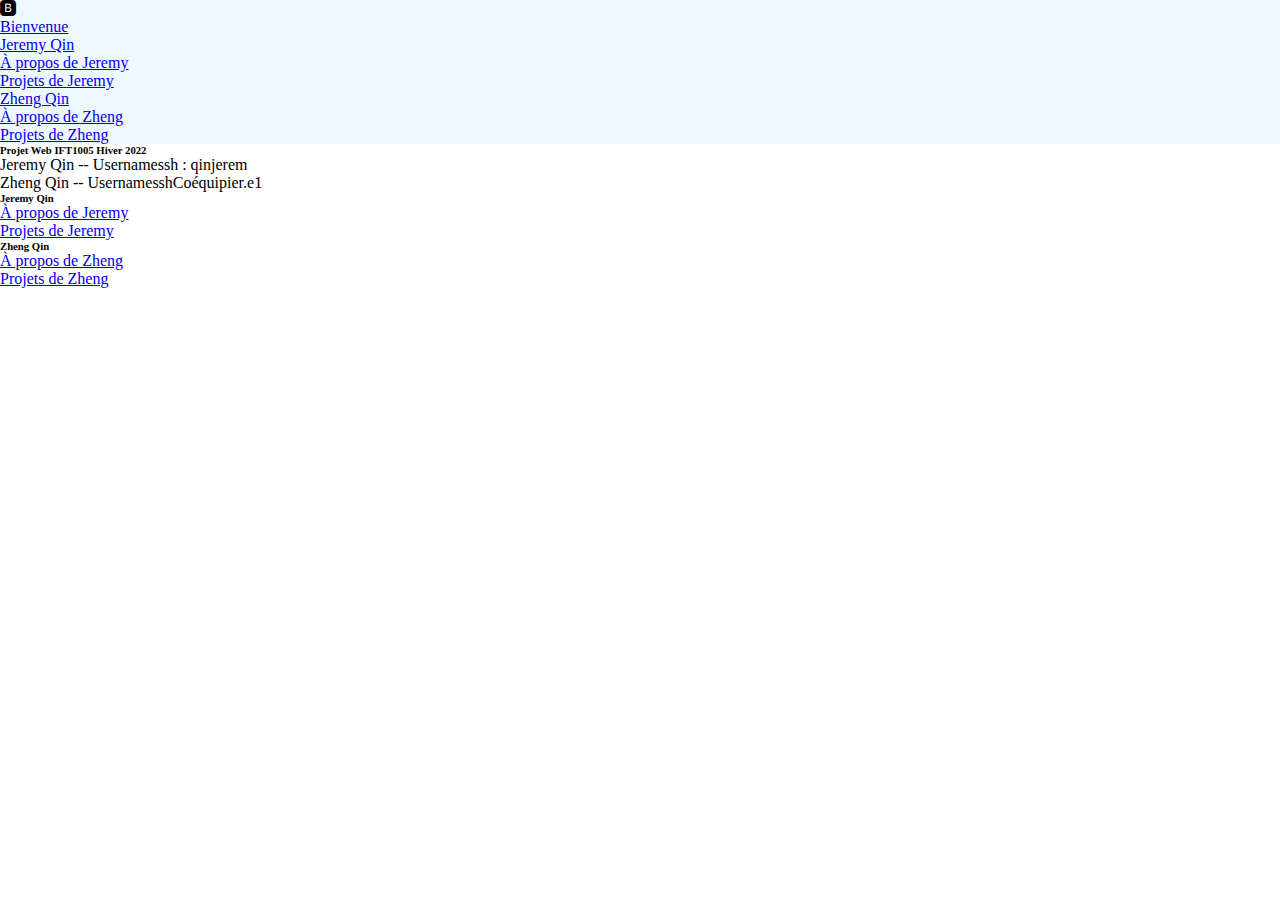
==== index.html @ b1076a1a "Added navbar and footer" ====
<!DOCTYPE html>
<html>
<head>
    <!-- utiliser accents dans votre site web -->
    <meta charset="utf-8">
    <title>Notre projet de IFT1005</title>
    <!-- bootstrap 5.1.3 NE PAS ENLEVER -->
    <link href="https://cdn.jsdelivr.net/npm/bootstrap@5.1.3/dist/css/bootstrap.min.css" rel="stylesheet" integrity="sha384-1BmE4kWBq78iYhFldvKuhfTAU6auU8tT94WrHftjDbrCEXSU1oBoqyl2QvZ6jIW3" crossorigin="anonymous">
    <!-- icones bootstrap NE PAS ENLEVER -->
    <link rel="stylesheet" href="https://cdn.jsdelivr.net/npm/bootstrap-icons@1.8.1/font/bootstrap-icons.css">
    <!--METTRE NOTRE CSS APRES celui de bootstrap-->
    <link rel="stylesheet" href="stylesheet.css">
</head>
<body>
    <!--navbar-->
    <nav class="navbar navbar-expand-lg navbar-light bg-light">
        <div class="container-fluid">
            <i class="bi bi-bootstrap-fill"></i>
          <button class="navbar-toggler" type="button" data-bs-toggle="collapse" data-bs-target="#navbarSupportedContent" aria-controls="navbarSupportedContent" aria-expanded="false" aria-label="Toggle navigation">
            <span class="navbar-toggler-icon"></span>
          </button>
          <div class="collapse navbar-collapse" id="navbarSupportedContent">
            <ul class="navbar-nav me-auto mb-2 mb-lg-0">
              <li class="nav-item">
                <a class="nav-link active" aria-current="page" href="index.html">Bienvenue</a>
              </li>
              <li class="nav-item dropdown">
                <a class="nav-link dropdown-toggle" href="#" id="navbarDropdown" role="button" data-bs-toggle="dropdown" aria-expanded="false">
                  Jeremy Qin
                </a>
                <ul class="dropdown-menu" aria-labelledby="navbarDropdown">
                  <li><a class="dropdown-item" href="apropos1.html">À propos de Jeremy</a></li>  
                  <li><a class="dropdown-item" href="projets1.html">Projets de Jeremy</a></li>
                </ul>
              </li>
              <li class="nav-item dropdown">
                <a class="nav-link dropdown-toggle" href="#" id="navbarDropdown" role="button" data-bs-toggle="dropdown" aria-expanded="false">
                  Zheng Qin
                </a>
                <ul class="dropdown-menu" aria-labelledby="navbarDropdown">
                  <li><a class="dropdown-item" href="apropos2.html">À propos de Zheng</a></li>  
                  <li><a class="dropdown-item" href="projets2.html">Projets de Zheng</a></li>
                </ul>
              </li>
            </ul>
          </div>
        </div>
      </nav>
      <!--Contenu-->
      <div class="container">

      </div>
    <!-- votre footer que vous devez modifier pour mettre vos infos a vous :-) -->
    <footer class="text-center text-lg-start bg-light text-muted">
        <section class="d-flex justify-content-center justify-content-lg-between p-4 border-bottom">
            <div class="container text-center text-md-start mt-5">
                <div class="row mt-3">
                    <div class="col-md-3 col-lg-4 col-xl-3 mx-auto mb-4">
                        <h6 class="text-uppercase fw-bold mb-4">
                            Projet Web IFT1005 Hiver 2022
                        </h6>
                        <p>
                            Jeremy Qin  -- Usernamessh : qinjerem
                        </p>
                        <p>
                            Zheng Qin  --  UsernamesshCoéquipier.e1
                        </p>
                    </div>
                    <div class="col-md-2 col-lg-2 col-xl-2 mx-auto mb-4">
                        <h6 class="text-uppercase fw-bold mb-4">
                            Jeremy Qin
                        </h6>
                        <p>
                            <a href="apropos1.html" class="text-reset">À propos de Jeremy</a>
                        </p>
                        <p>
                            <a href="projets1.html" class="text-reset">Projets de Jeremy</a>
                        </p>
                    </div>
                    <div class="col-md-2 col-lg-2 col-xl-2 mx-auto mb-4">
                        <h6 class="text-uppercase fw-bold mb-4">
                            Zheng Qin
                        </h6>
                        <p>
                            <a href="apropos2.html" class="text-reset">À propos de Zheng</a>
                        </p>
                        <p>
                            <a href="projets2.html" class="text-reset">Projets de Zheng</a>
                        </p>
                    </div>
                </div>
            </div>
        </section>
    </footer>
    <!-- scripts bootstrap -->
    <script src="https://cdn.jsdelivr.net/npm/@popperjs/core@2.10.2/dist/umd/popper.min.js" integrity="sha384-7+zCNj/IqJ95wo16oMtfsKbZ9ccEh31eOz1HGyDuCQ6wgnyJNSYdrPa03rtR1zdB" crossorigin="anonymous"></script>
    <script src="https://cdn.jsdelivr.net/npm/bootstrap@5.1.3/dist/js/bootstrap.min.js" integrity="sha384-QJHtvGhmr9XOIpI6YVutG+2QOK9T+ZnN4kzFN1RtK3zEFEIsxhlmWl5/YESvpZ13" crossorigin="anonymous"></script>
    <!-- script qui nous permet d'eteindre l'animation de loading NE PAS ENLEVER -->
    <script type="text/javascript" src="state.json"></script>
    <!-- votre script -->
    <script src="script.js"></script>
</body>
</html>
---- stylesheet.css ----
*, ::before, ::after {
    box-sizing: border-box;
    margin: 0;
    padding: 0;
}
body {
    min-height: 100vh;
}
/*votre beau css ici :-)*/
.navbar {
    background-color: aliceblue !important;
}
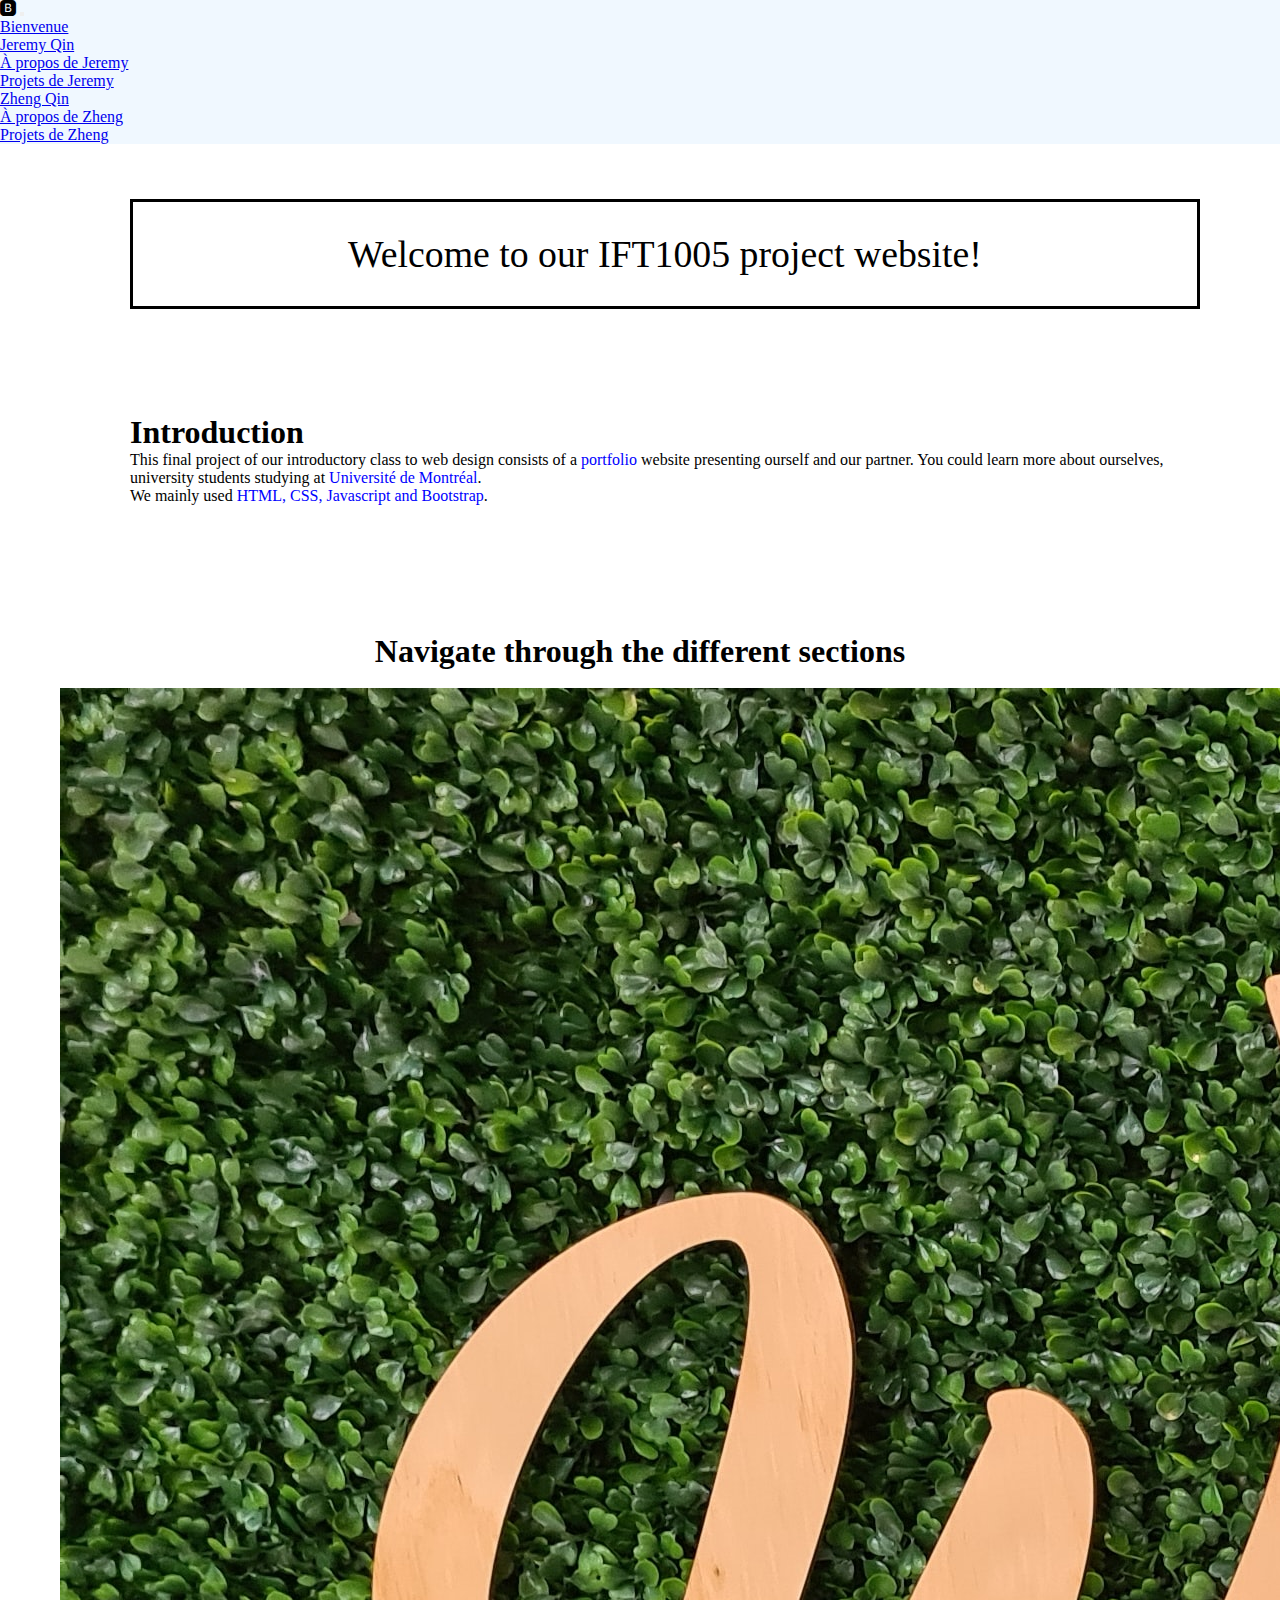
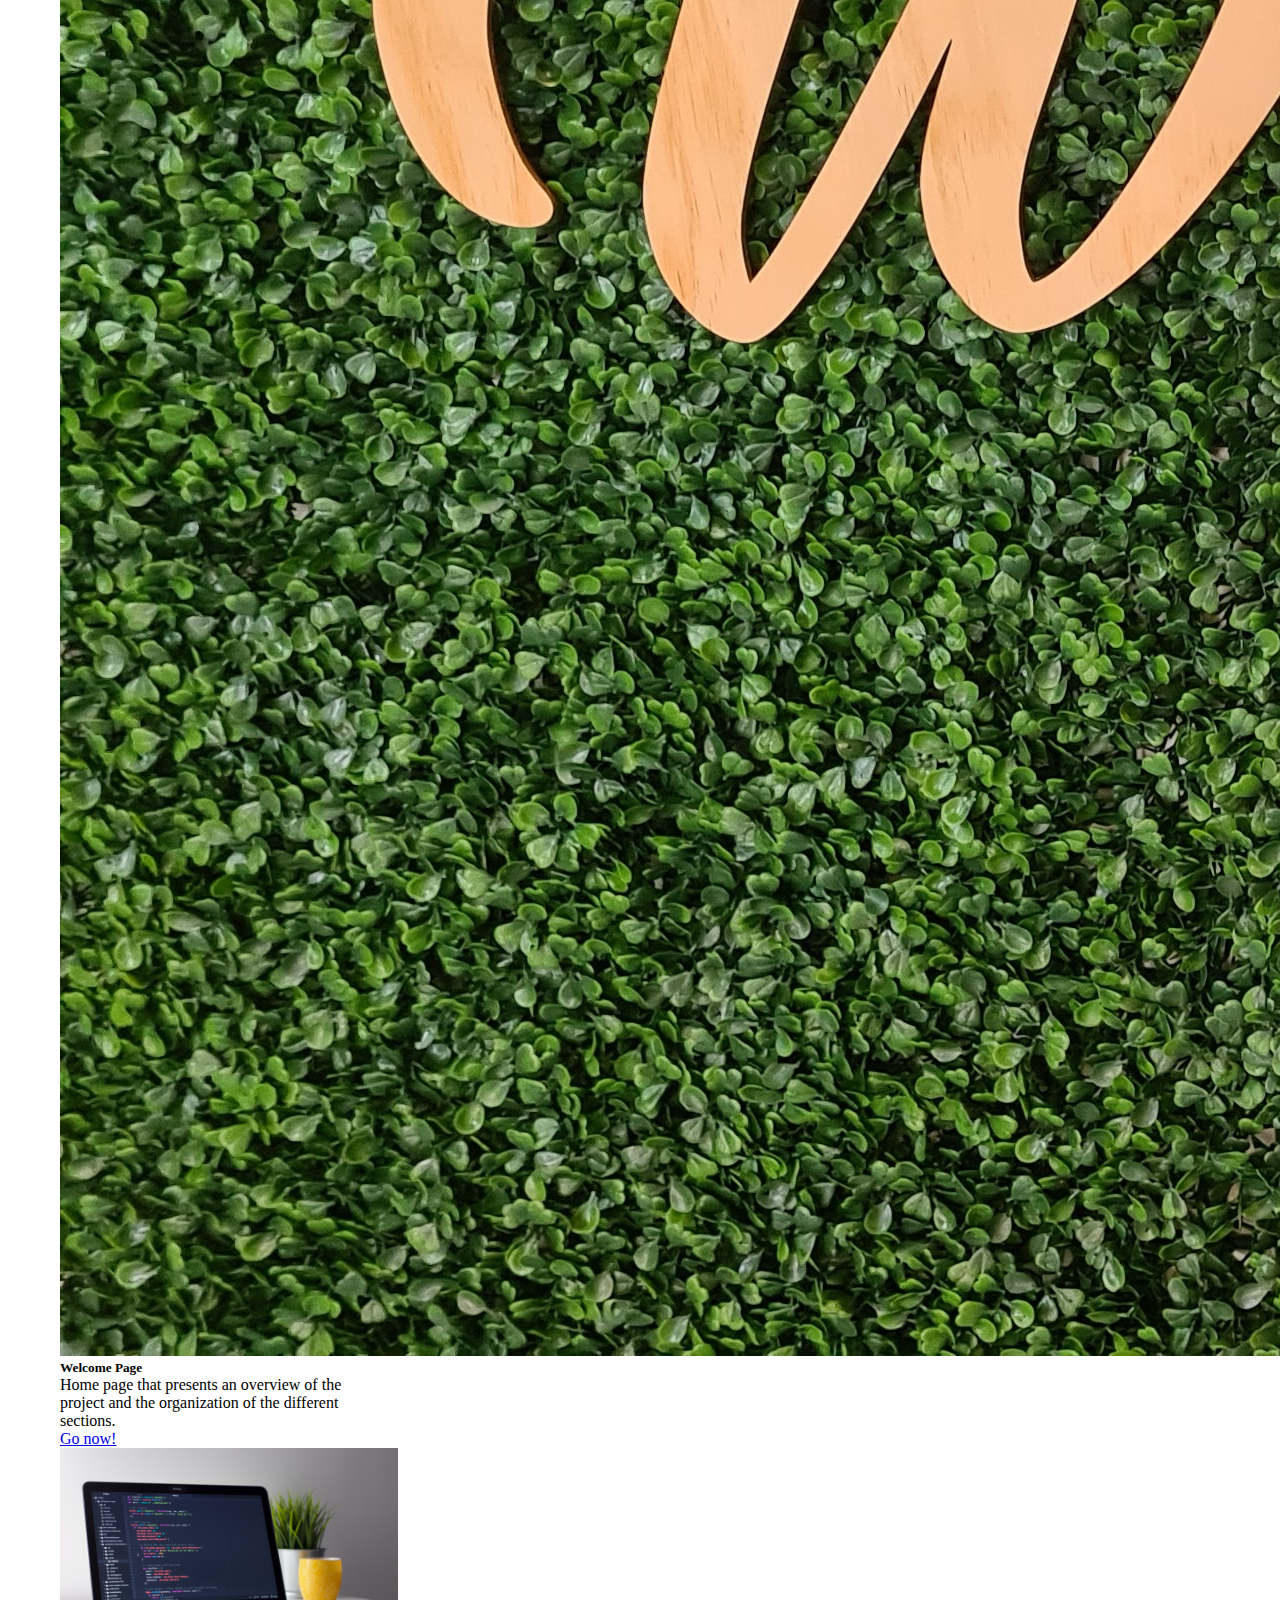
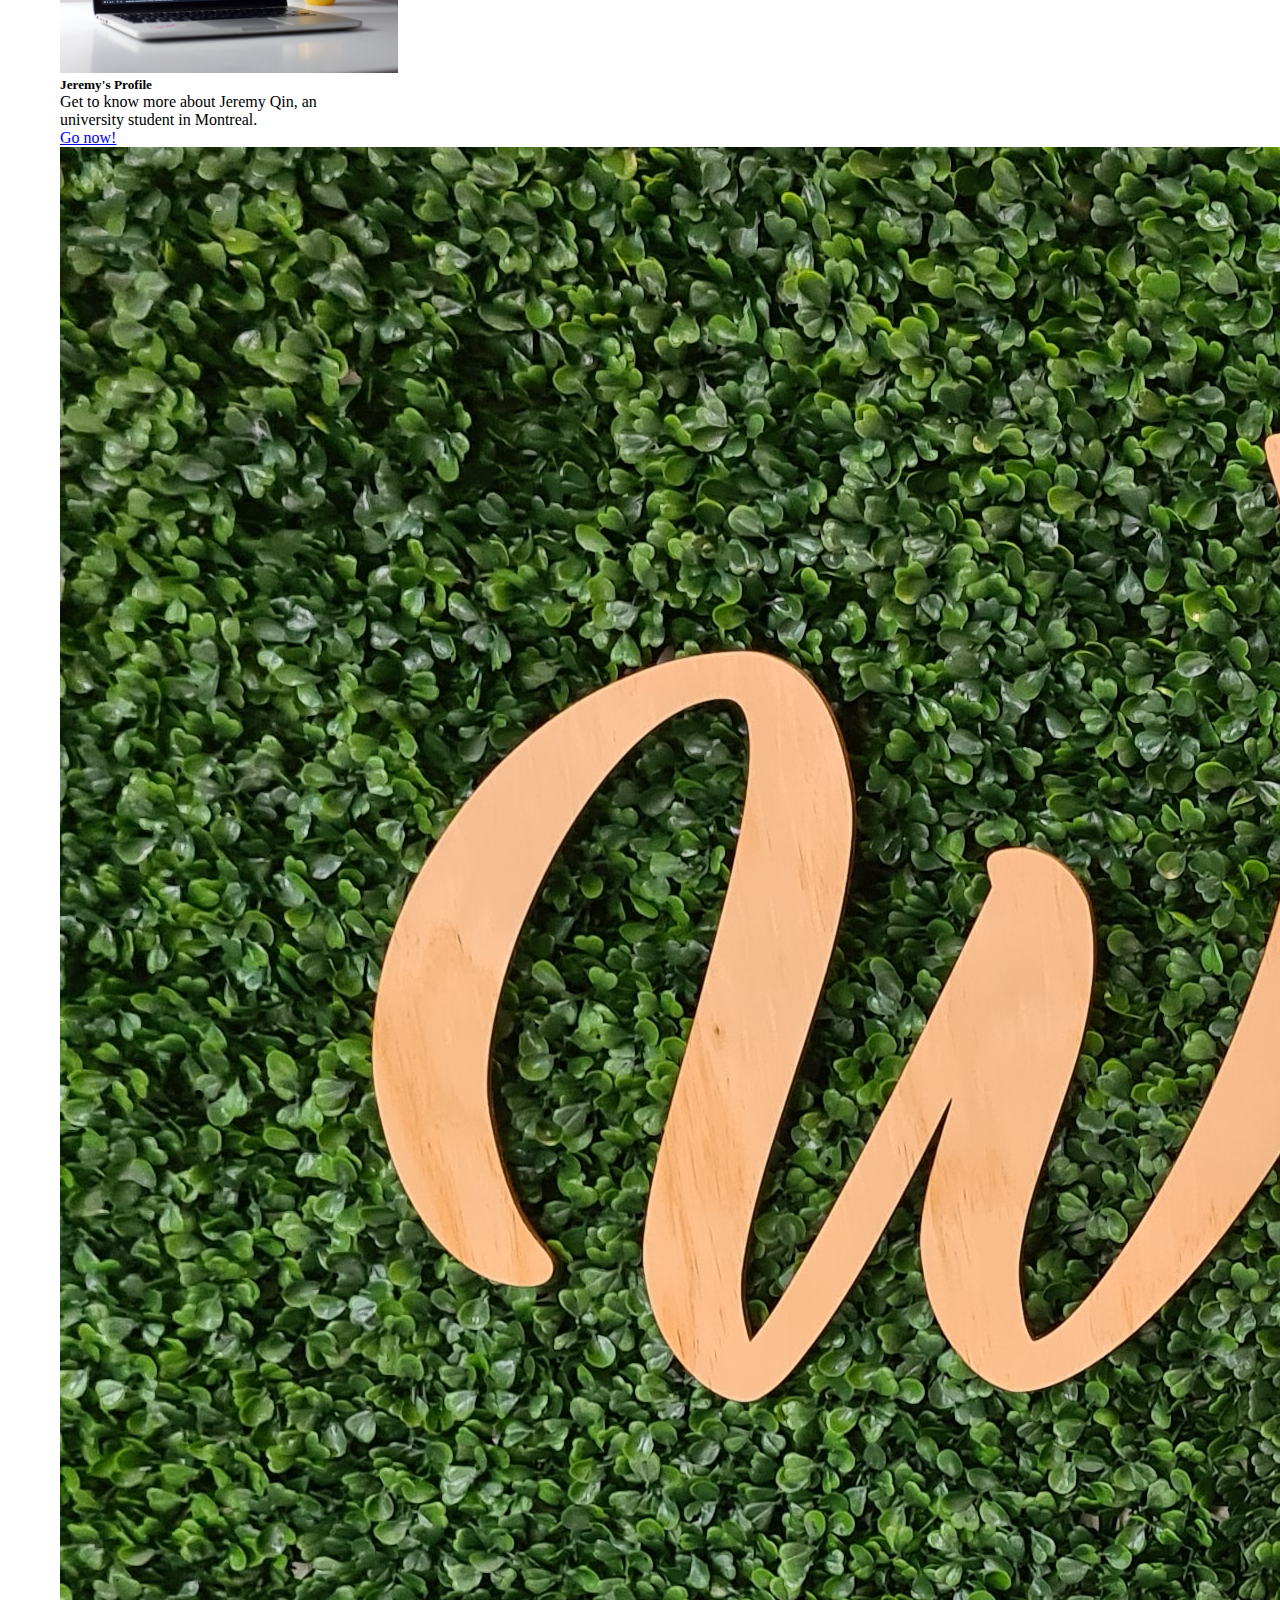
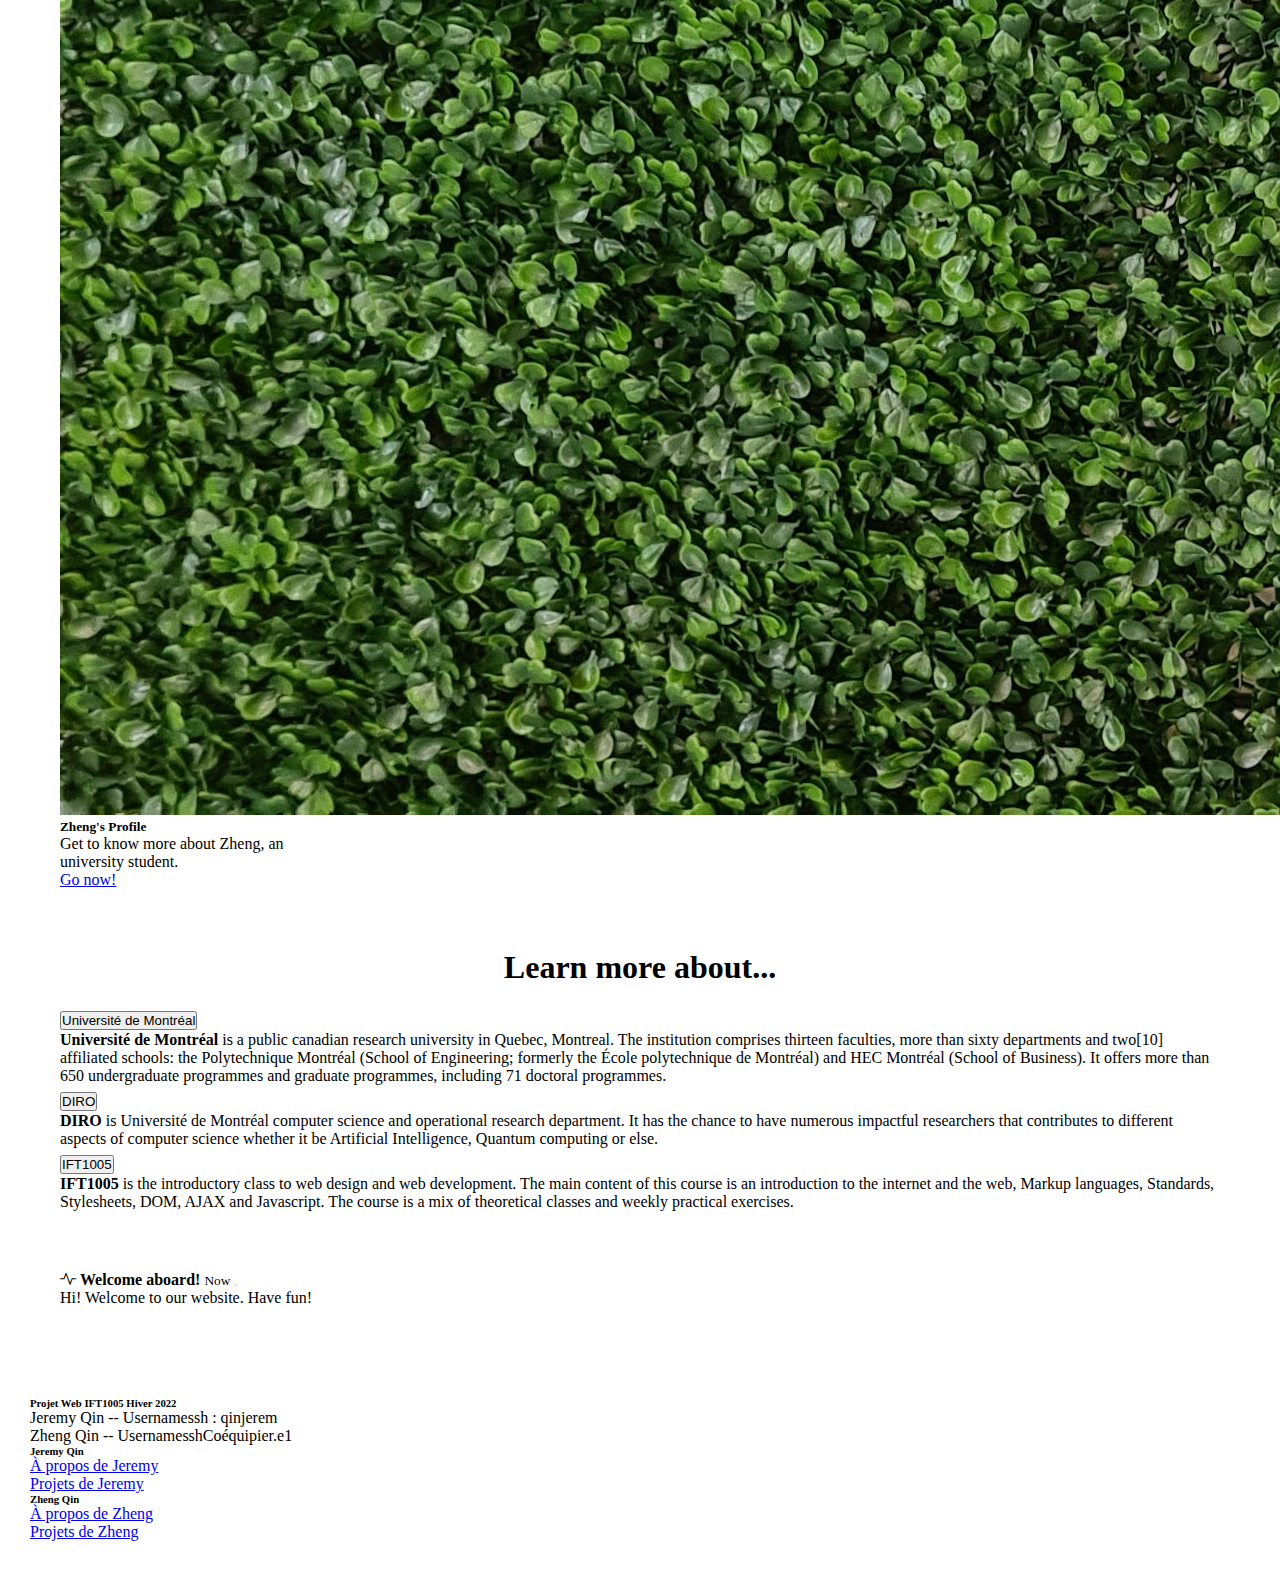
==== commit b96a2750: "Complete part of welcome page" ====
--- a/index.html
+++ b/index.html
@@ -48,7 +48,105 @@
       </nav>
       <!--Contenu-->
       <div class="container">
-
+        <div class="top">
+            <div id="hello">Welcome to our IFT1005 project website!</div>
+        </div>
+        <div class="intro">
+            <h1>Introduction</h1>
+            <p>This final project of our introductory class to web design consists of a <span style="color: blue;">portfolio</span> website presenting ourself and our partner. You could learn more about ourselves,
+                university students studying at <span style="color: blue;">Université de Montréal</span>.
+            </p>
+            <p>We mainly used <span style="color: blue;">HTML, CSS, Javascript and Bootstrap</span>.</p>
+        </div>
+        <br>
+        <div class="container">
+            <h1 style="text-align: center;">Navigate through the different sections</h1>
+            <br>
+            <div class="card-group">
+                <div class="card" style="width: 18rem;">
+                <img src="assets/welcome.jpg" class="card-img-top" alt="...">
+                    <div class="card-body">
+                    <h5 class="card-title">Welcome Page</h5>
+                    <p class="card-text">Home page that presents an overview of the project and the organization of the different sections.</p>
+                    <a href="index.html" class="btn btn-primary stretched-link">Go now!</a>
+                    </div>
+                </div>
+                <div class="card" style="width: 18rem;">
+                    <img style="height: 225px;" src="assets/computer.jpg" class="card-img-top" alt="...">
+                    <div class="card-body">
+                    <h5 class="card-title">Jeremy's Profile</h5>
+                    <p class="card-text">Get to know more about Jeremy Qin, an university student in Montreal.</p>
+                    <a href="index.html" class="btn btn-primary stretched-link">Go now!</a>
+                    </div>
+                </div>
+                <div class="card" style="width: 18rem;">
+                    <img src="assets/welcome.jpg" class="card-img-top" alt="...">
+                    <div class="card-body">
+                    <h5 class="card-title">Zheng's Profile</h5>
+                    <p class="card-text">Get to know more about Zheng, an university student.</p>
+                    <a href="index.html" class="btn btn-primary stretched-link">Go now!</a>
+                    </div>
+                </div>
+            </div>
+        </div>
+        <div class="container">
+            <h1 style="text-align: center;">Learn more about...</h1>
+            <br>
+            <div class="accordion" id="accordionExample">
+                <div class="accordion-item">
+                  <h2 class="accordion-header" id="headingOne">
+                    <button class="accordion-button" type="button" data-bs-toggle="collapse" data-bs-target="#collapseOne" aria-expanded="true" aria-controls="collapseOne">
+                      Université de Montréal
+                    </button>
+                  </h2>
+                  <div id="collapseOne" class="accordion-collapse collapse show" aria-labelledby="headingOne" data-bs-parent="#accordionExample">
+                    <div class="accordion-body">
+                      <strong>Université de Montréal</strong> is a public canadian research university in Quebec, Montreal. The institution comprises thirteen faculties, more than sixty departments and two[10] affiliated schools: the Polytechnique Montréal (School of Engineering; formerly the École polytechnique de Montréal) and HEC Montréal (School of Business). It offers more than 650 undergraduate programmes and graduate programmes, including 71 doctoral programmes.
+                    </div>
+                  </div>
+                </div>
+                <div class="accordion-item">
+                  <h2 class="accordion-header" id="headingTwo">
+                    <button class="accordion-button collapsed" type="button" data-bs-toggle="collapse" data-bs-target="#collapseTwo" aria-expanded="false" aria-controls="collapseTwo">
+                      DIRO
+                    </button>
+                  </h2>
+                  <div id="collapseTwo" class="accordion-collapse collapse" aria-labelledby="headingTwo" data-bs-parent="#accordionExample">
+                    <div class="accordion-body">
+                      <strong>DIRO</strong> is Université de Montréal computer science and operational research department. It has the chance to have numerous impactful researchers that contributes to different aspects of computer science whether it be Artificial Intelligence, Quantum computing or else.
+                    </div>
+                  </div>
+                </div>
+                <div class="accordion-item">
+                  <h2 class="accordion-header" id="headingThree">
+                    <button class="accordion-button collapsed" type="button" data-bs-toggle="collapse" data-bs-target="#collapseThree" aria-expanded="false" aria-controls="collapseThree">
+                      IFT1005
+                    </button>
+                  </h2>
+                  <div id="collapseThree" class="accordion-collapse collapse" aria-labelledby="headingThree" data-bs-parent="#accordionExample">
+                    <div class="accordion-body">
+                      <strong>IFT1005</strong> is the introductory class to web design and web development. The main content of this course is an introduction to the internet and the web, Markup languages, Standards, Stylesheets, DOM, AJAX and Javascript. The course is a mix of theoretical classes and weekly practical exercises.
+                    </div>
+                  </div>
+                </div>
+              </div>
+        </div>
+        <div class="container">
+            <div class="position-fixed bottom-0 end-0 p-3" style="z-index: 11">
+                <div id="liveToast" class="toast" role="alert" aria-live="assertive" aria-atomic="true">
+                    <div class="toast-header">
+                        <!-- votre icone ici a la plage du <img> ci dessous-->
+                        <i class="bi bi-activity"></i>
+                        <strong class="me-auto">Welcome aboard!</strong>
+                        <small>Now</small>
+                        <button type="button" class="btn-close" data-bs-dismiss="toast" aria-label="Close"></button>
+                    </div>
+                    <div class="toast-body">
+                        Hi! Welcome to our website. Have fun!
+                    </div>
+                </div>
+            </div>
+        </div>
       </div>
     <!-- votre footer que vous devez modifier pour mettre vos infos a vous :-) -->
     <footer class="text-center text-lg-start bg-light text-muted">
--- a/stylesheet.css
+++ b/stylesheet.css
@@ -9,4 +9,82 @@
 /*votre beau css ici :-)*/
 .navbar {
     background-color: aliceblue !important;
-}+}
+
+@keyframes top_colors {
+    0% {background-color: aliceblue;}
+    50% {background-color: azure;}
+    100% {background-color: aliceblue;}
+}
+
+.top {
+    border-style: solid;
+    margin:25px 50px 75px 100px;
+    padding: 30px;
+    animation-name: top_colors;
+    animation-duration: 3s;
+    animation-iteration-count: infinite;
+}
+.container {
+    padding: 30px;
+}
+
+#hello {
+    font-family: 'Times New Roman', Times, serif;
+    font-size:1cm;
+    text-align: center;
+}
+
+.about {
+    border-style: solid;
+    margin:25px 50px 75px 100px ;
+    display: flex;
+}
+.about p {
+    font-family: 'Segoe UI', Tahoma, Geneva, Verdana, sans-serif;
+    font-size: x-large;
+    font-weight:600;
+    padding: 25px;
+    text-align: justify;
+    margin: auto;
+}
+
+.interests {
+    padding: 30px;
+}
+
+.contact {
+    padding: 30px;
+}
+
+.projects{
+    padding: 30px;
+    margin:25px 50px 50px 70px ;
+}
+
+.projects h2 {
+    text-align: center;
+}
+
+.w-100 {
+    width: 100% !important;
+    height: 55vh;
+  }
+
+  .button {
+    width: 300px;
+    height: 50px;
+    border-radius: 20px;
+    background-color: aliceblue;
+    font-size: 15px;
+    font-weight: bold;
+    margin-right: 1cm;
+    margin-left: 2.5cm;
+    padding: 14px 25px;
+    text-decoration: none;
+}
+
+.intro {
+    padding: 30px;
+    margin:25px 50px 50px 70px ;
+}
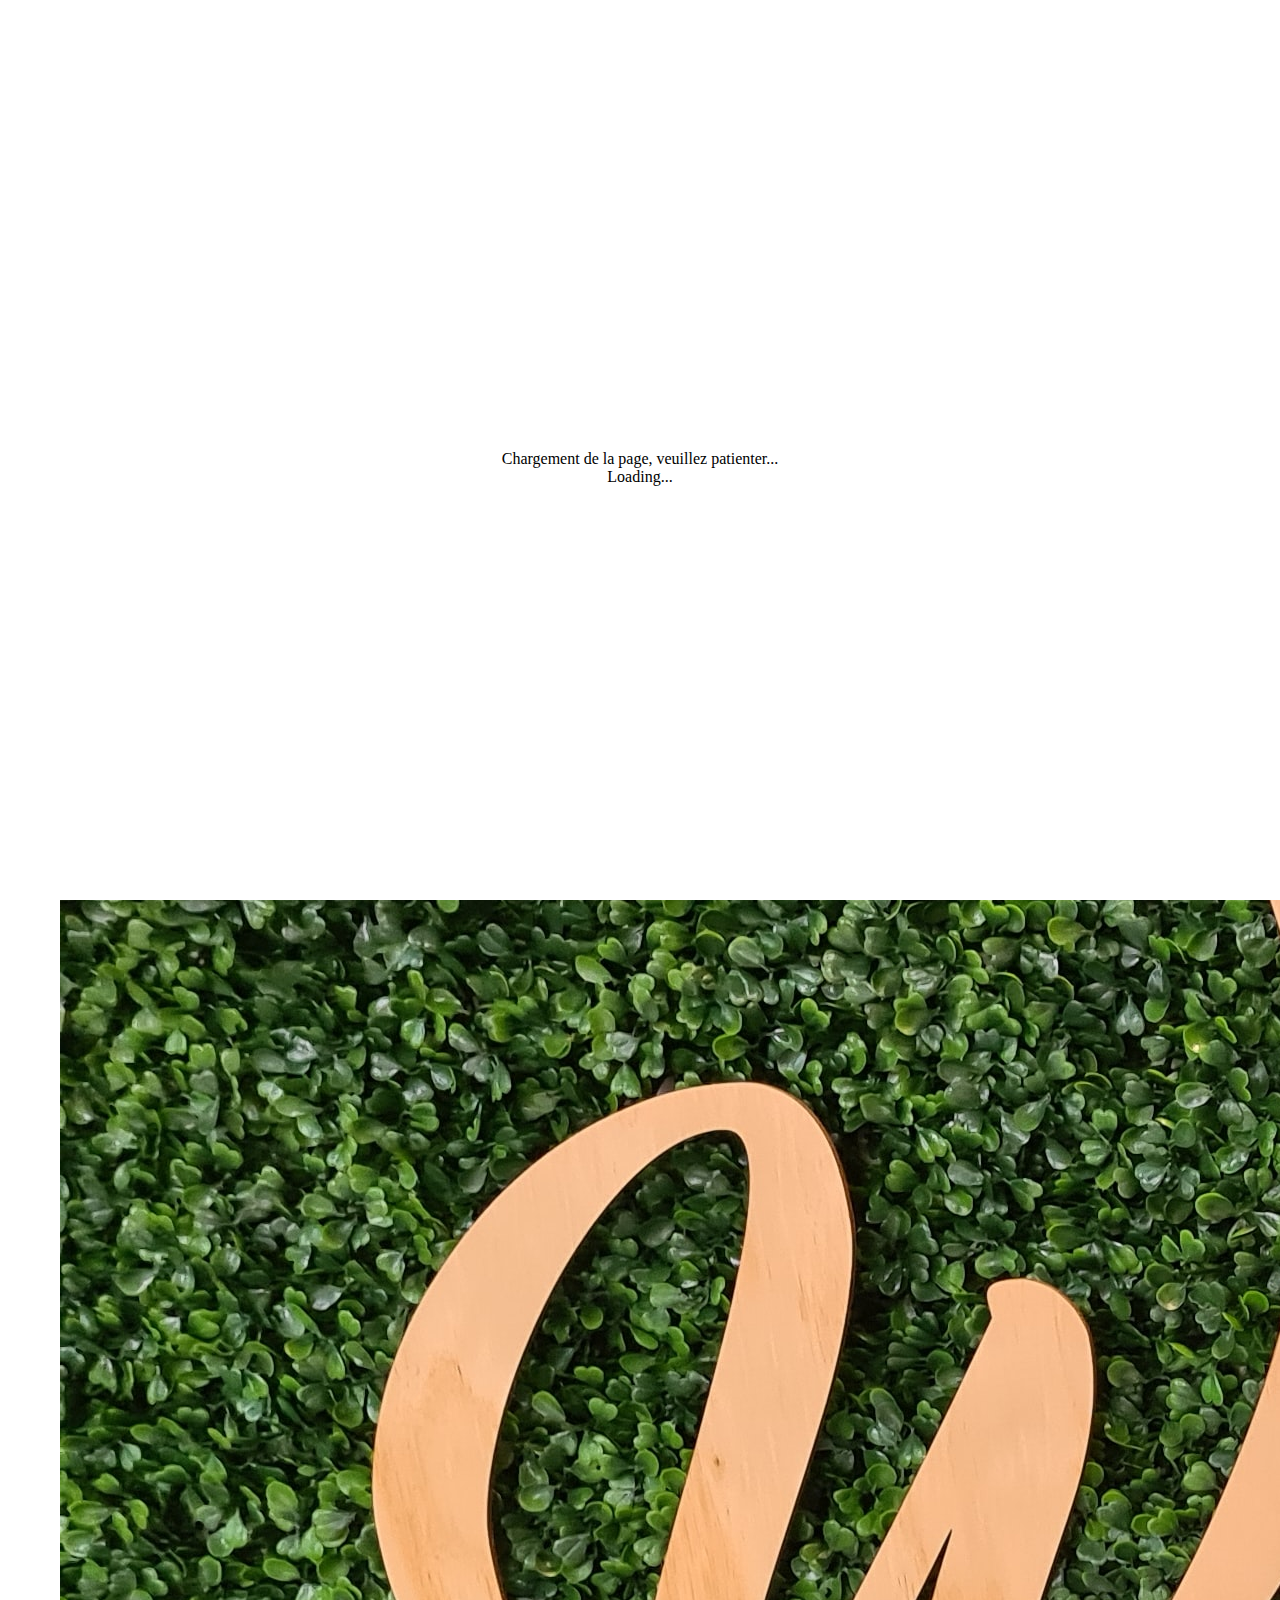
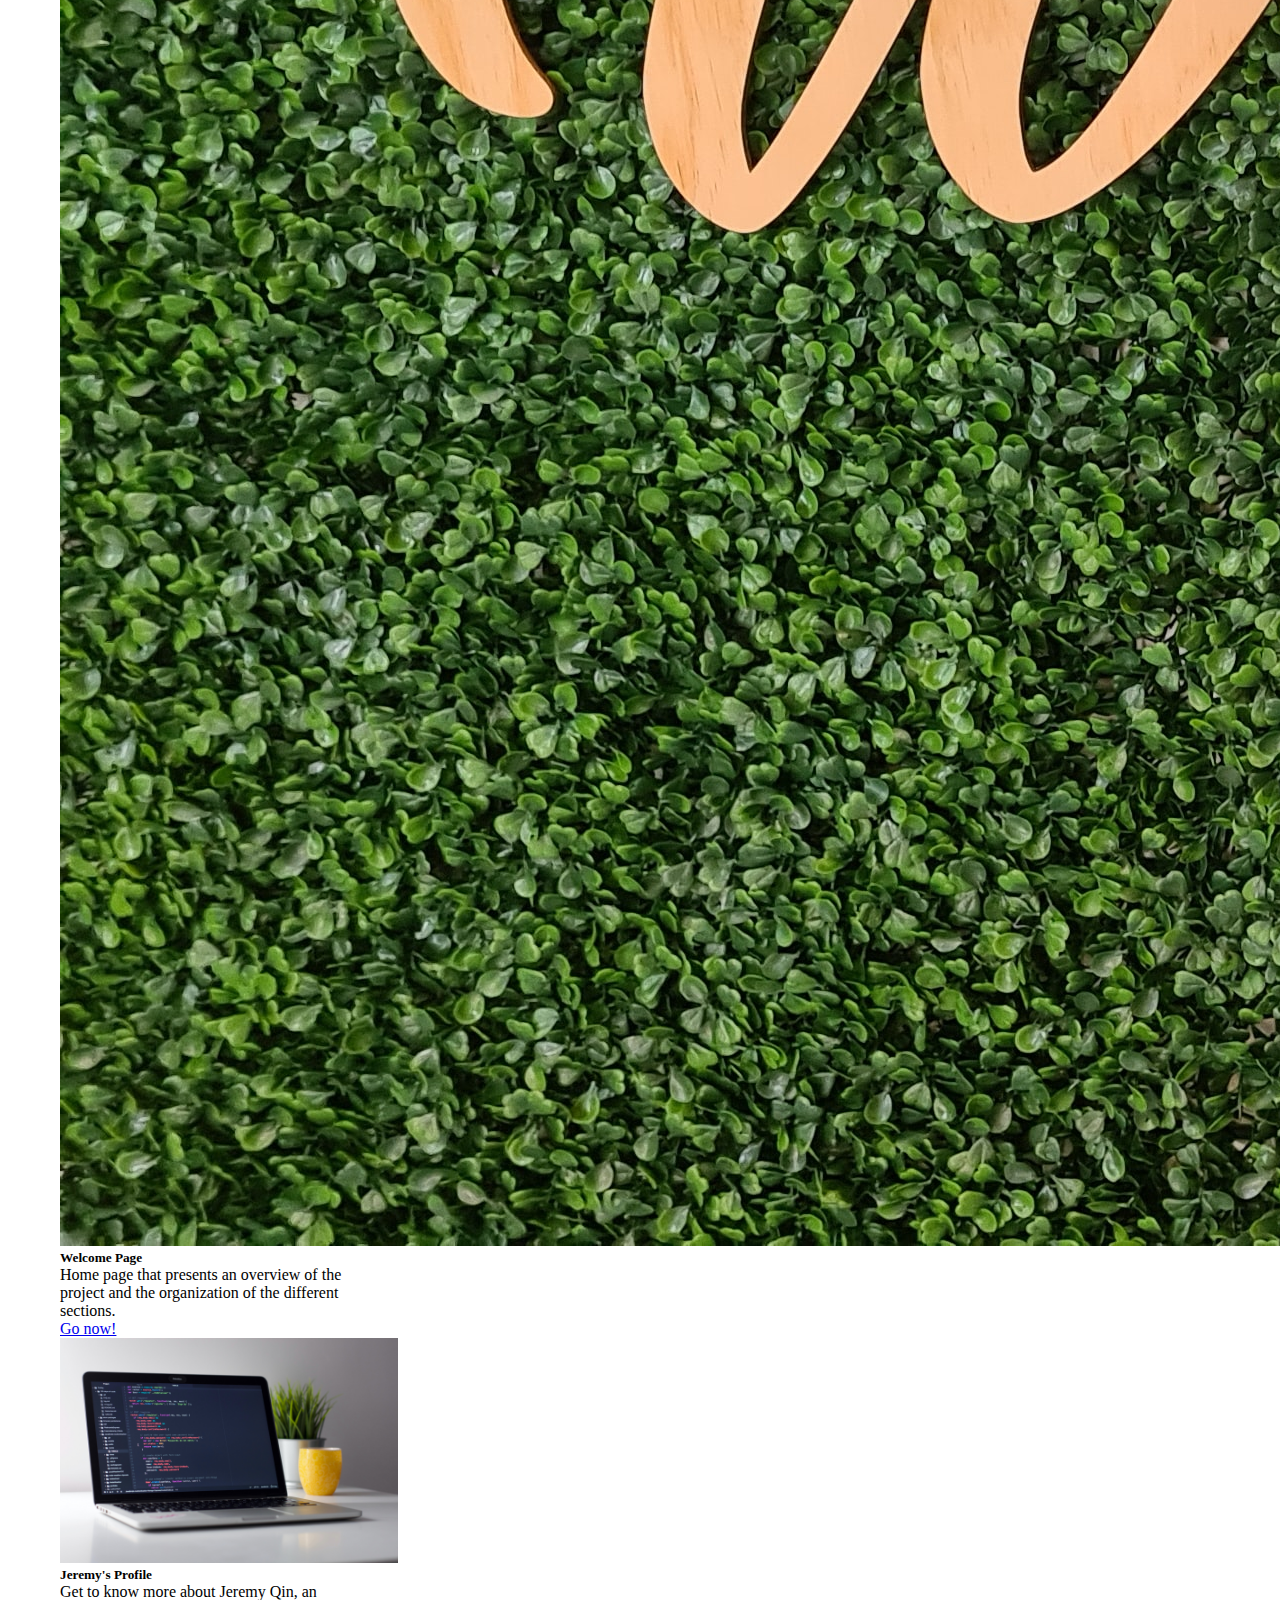
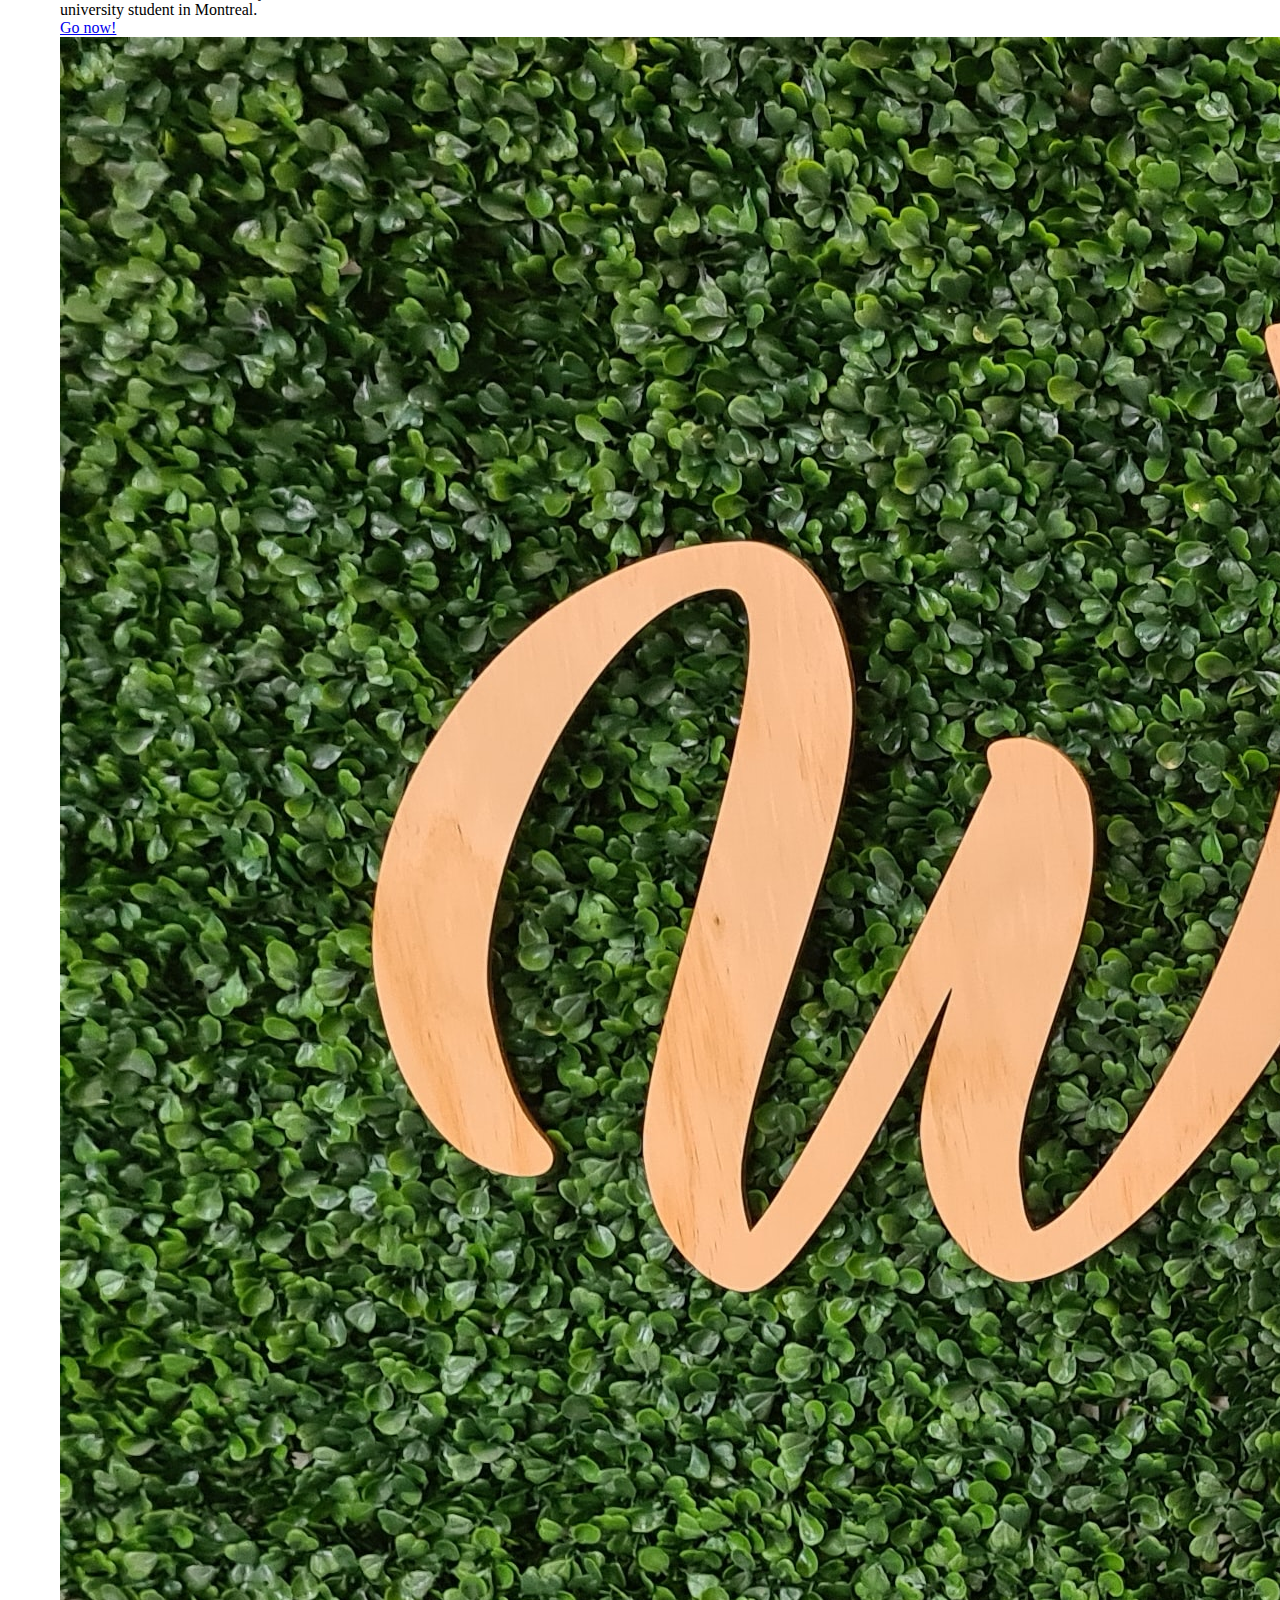
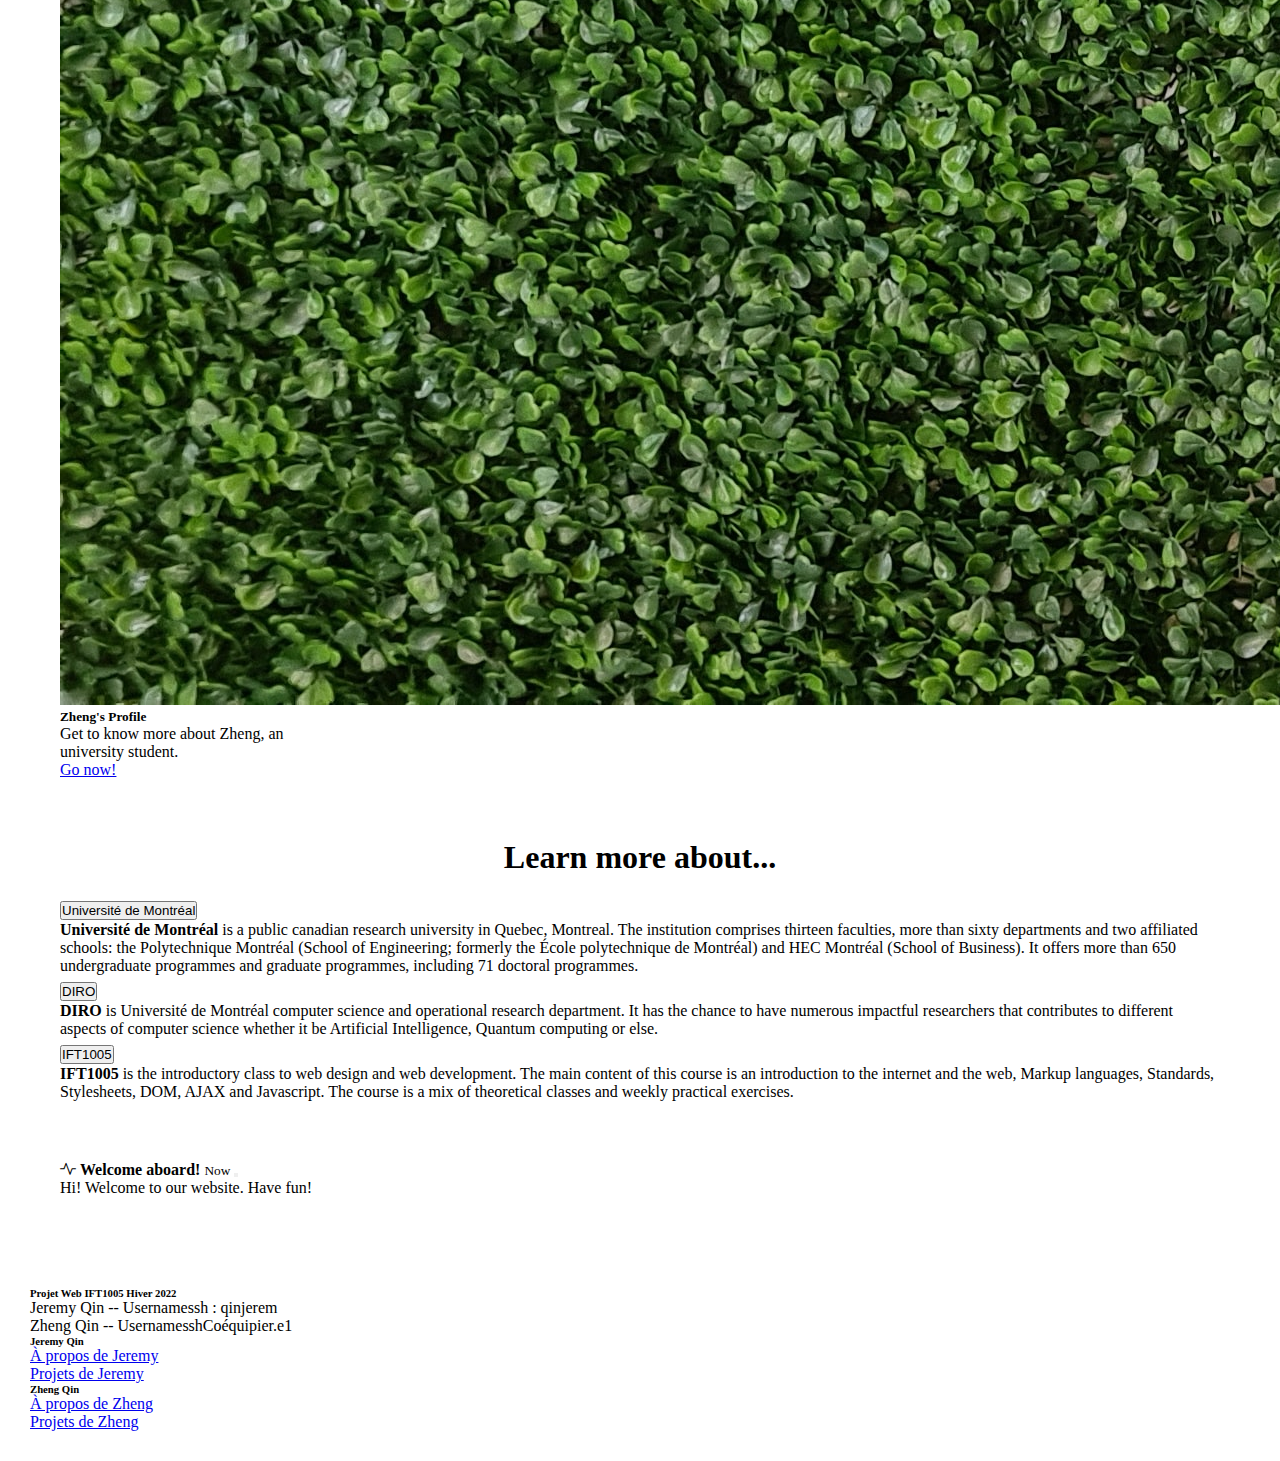
==== commit c742b55a: "Updates" ====
--- a/index.html
+++ b/index.html
@@ -1,5 +1,5 @@
 <!DOCTYPE html>
-<html>
+<html lang="en">
 <head>
     <!-- utiliser accents dans votre site web -->
     <meta charset="utf-8">
@@ -22,7 +22,7 @@
           <div class="collapse navbar-collapse" id="navbarSupportedContent">
             <ul class="navbar-nav me-auto mb-2 mb-lg-0">
               <li class="nav-item">
-                <a class="nav-link active" aria-current="page" href="index.html">Bienvenue</a>
+                <a class="nav-link active" aria-current="page" href="index.html">Welcome</a>
               </li>
               <li class="nav-item dropdown">
                 <a class="nav-link dropdown-toggle" href="#" id="navbarDropdown" role="button" data-bs-toggle="dropdown" aria-expanded="false">
@@ -46,6 +46,28 @@
           </div>
         </div>
       </nav>
+      <div id="fauxloading" style="
+    z-index: 30;
+    background-color: white;
+    height: 100%;
+    width: 100%;
+    position: absolute;
+    top: 0;
+    vertical-align: middle;
+    display: inline-block;
+    opacity: 100%;
+    ">
+        <div style="
+        margin-top: 50vh;
+        width: 100%;
+        text-align: center;
+        ">
+            <p>Chargement de la page, veuillez patienter...</p>
+            <div class="spinner-border" role="status">
+                <span class="visually-hidden">Loading...</span>
+            </div>
+        </div>
+    </div>  
       <!--Contenu-->
       <div class="container">
         <div class="top">
@@ -76,7 +98,7 @@
                     <div class="card-body">
                     <h5 class="card-title">Jeremy's Profile</h5>
                     <p class="card-text">Get to know more about Jeremy Qin, an university student in Montreal.</p>
-                    <a href="index.html" class="btn btn-primary stretched-link">Go now!</a>
+                    <a href="apropos1.html" class="btn btn-primary stretched-link">Go now!</a>
                     </div>
                 </div>
                 <div class="card" style="width: 18rem;">
@@ -84,7 +106,7 @@
                     <div class="card-body">
                     <h5 class="card-title">Zheng's Profile</h5>
                     <p class="card-text">Get to know more about Zheng, an university student.</p>
-                    <a href="index.html" class="btn btn-primary stretched-link">Go now!</a>
+                    <a href="apropos2.html" class="btn btn-primary stretched-link">Go now!</a>
                     </div>
                 </div>
             </div>
@@ -101,7 +123,7 @@
                   </h2>
                   <div id="collapseOne" class="accordion-collapse collapse show" aria-labelledby="headingOne" data-bs-parent="#accordionExample">
                     <div class="accordion-body">
-                      <strong>Université de Montréal</strong> is a public canadian research university in Quebec, Montreal. The institution comprises thirteen faculties, more than sixty departments and two[10] affiliated schools: the Polytechnique Montréal (School of Engineering; formerly the École polytechnique de Montréal) and HEC Montréal (School of Business). It offers more than 650 undergraduate programmes and graduate programmes, including 71 doctoral programmes.
+                      <strong>Université de Montréal</strong> is a public canadian research university in Quebec, Montreal. The institution comprises thirteen faculties, more than sixty departments and two affiliated schools: the Polytechnique Montréal (School of Engineering; formerly the École polytechnique de Montréal) and HEC Montréal (School of Business). It offers more than 650 undergraduate programmes and graduate programmes, including 71 doctoral programmes.
                     </div>
                   </div>
                 </div>
--- a/stylesheet.css
+++ b/stylesheet.css
@@ -40,6 +40,12 @@
     margin:25px 50px 75px 100px ;
     display: flex;
 }
+.aboutMe {
+    border-style: solid;
+    margin:25px 50px 75px 100px ;
+    display: flex;
+    background-color: aliceblue;
+}
 .about p {
     font-family: 'Segoe UI', Tahoma, Geneva, Verdana, sans-serif;
     font-size: x-large;
@@ -48,6 +54,28 @@
     text-align: justify;
     margin: auto;
 }
+.aboutMe p {
+    font-family: "Lucida Console", "Courier New", monospace;
+    font-size: x-large;
+    font-weight:500;
+    padding: 20px;
+    text-align: justify;
+    margin: auto;
+}
+.back {
+    border-style: solid;
+    background-color : aliceblue
+}
+
+.back p{
+  font-family: "Lucida Console", "Courier New", monospace;
+}
+
+.color {
+  border-left: 5px solid red;
+  background-color: #f1f1f1;
+  list-style-type: none;
+  padding: 10px 20px;
 
 .interests {
     padding: 30px;
@@ -71,18 +99,6 @@
     height: 55vh;
   }
 
-  .button {
-    width: 300px;
-    height: 50px;
-    border-radius: 20px;
-    background-color: aliceblue;
-    font-size: 15px;
-    font-weight: bold;
-    margin-right: 1cm;
-    margin-left: 2.5cm;
-    padding: 14px 25px;
-    text-decoration: none;
-}
 
 .intro {
     padding: 30px;
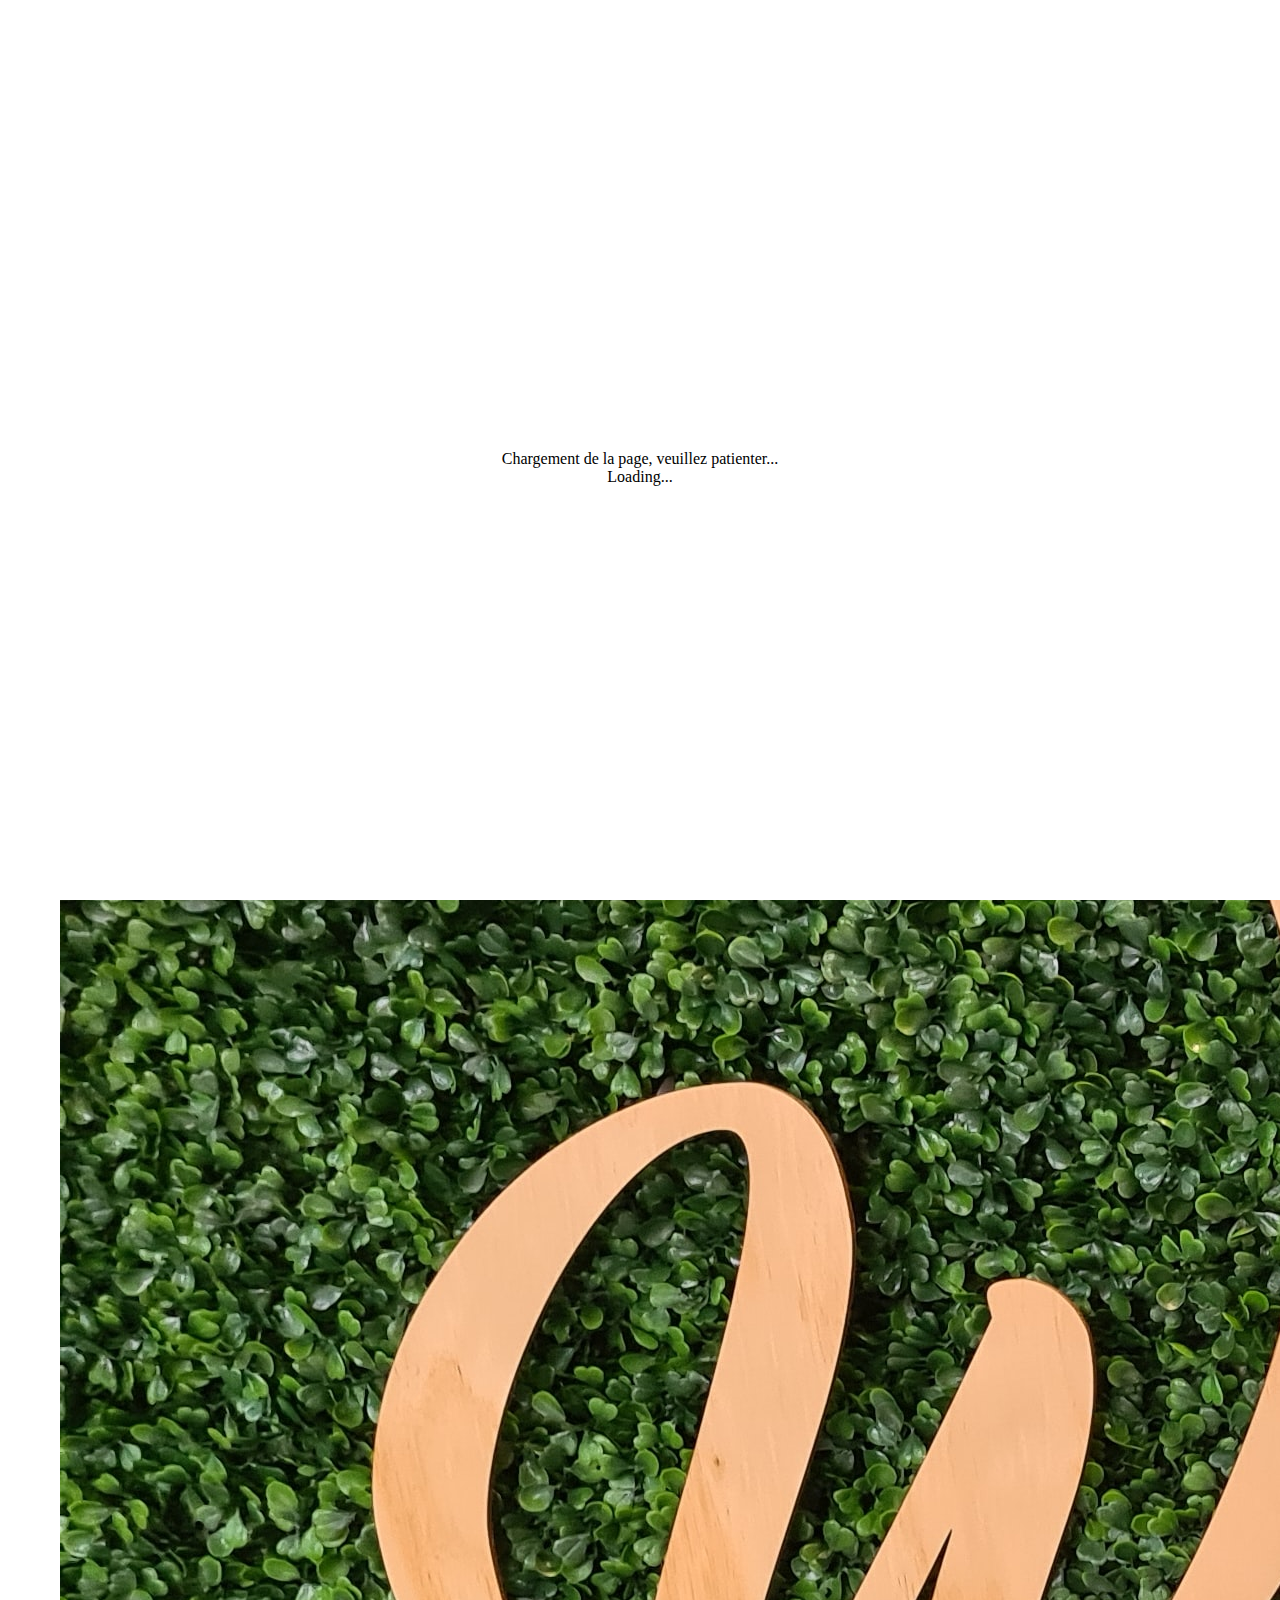
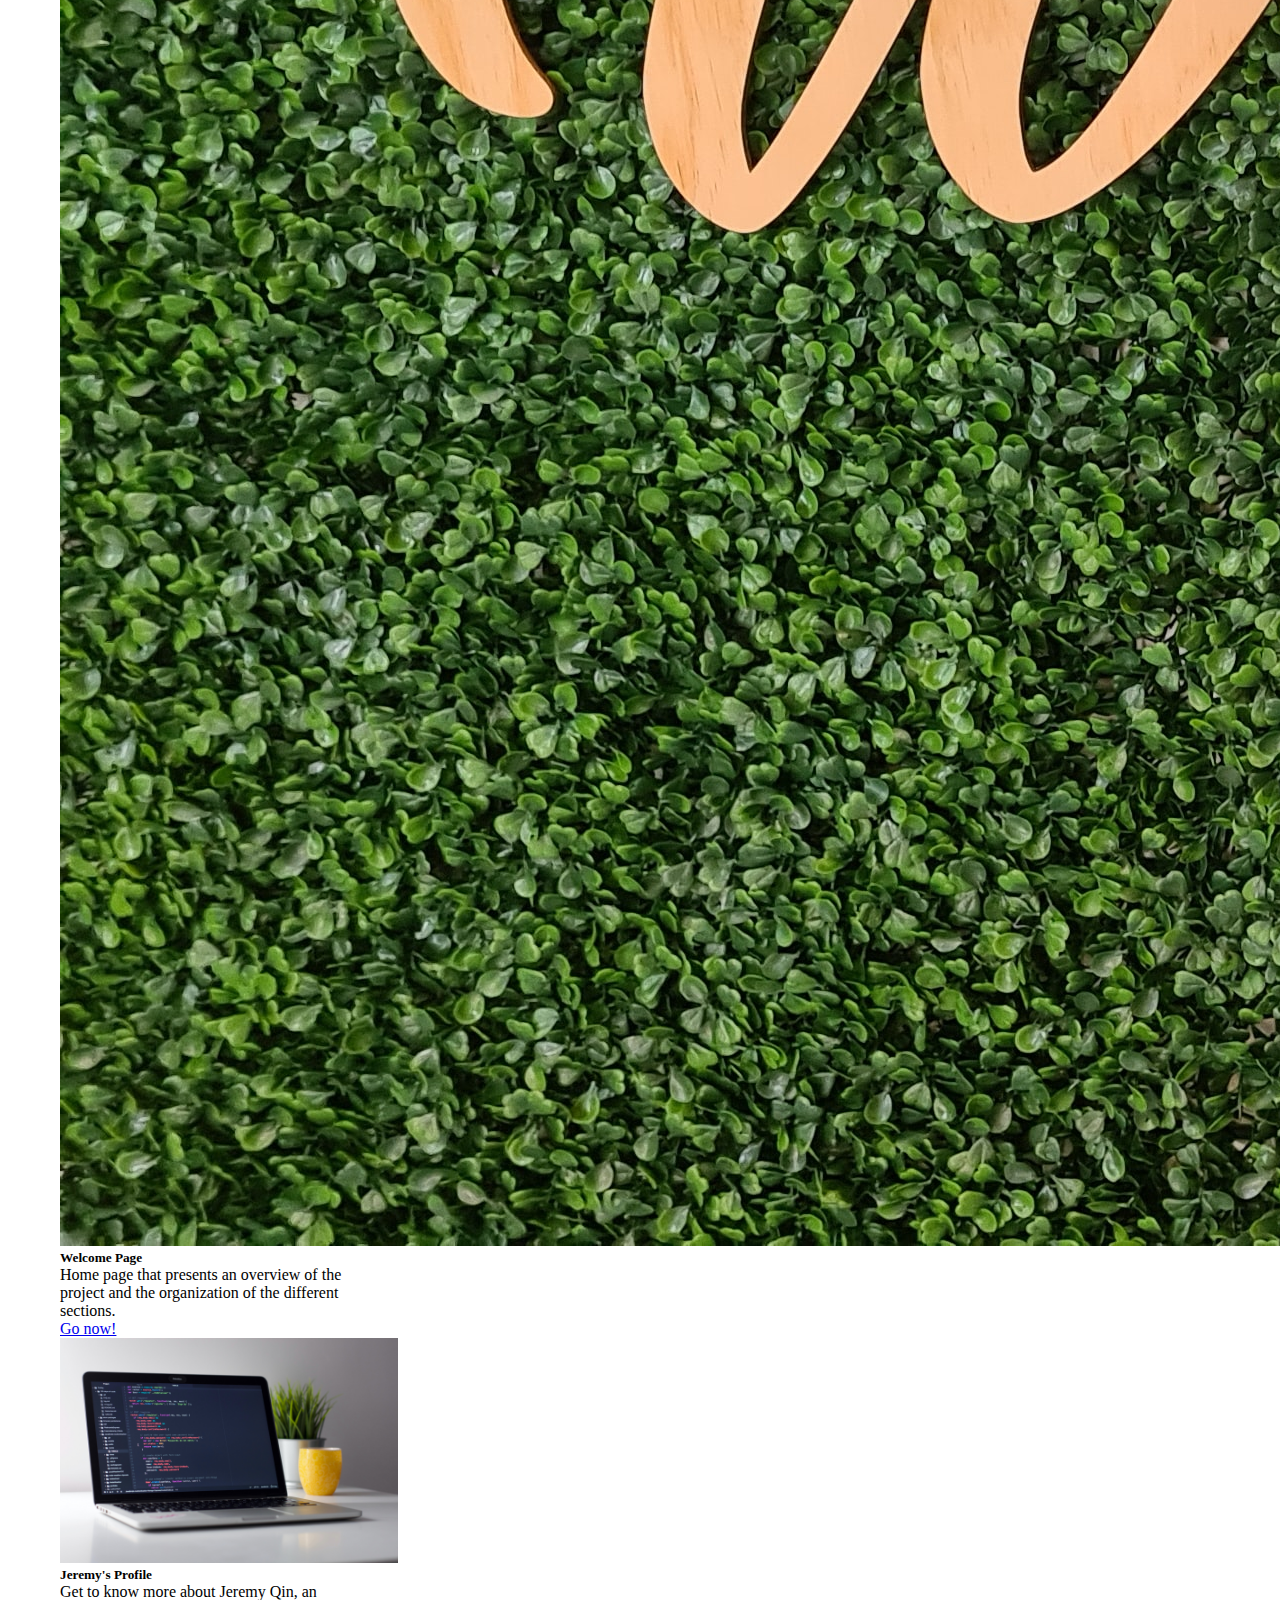
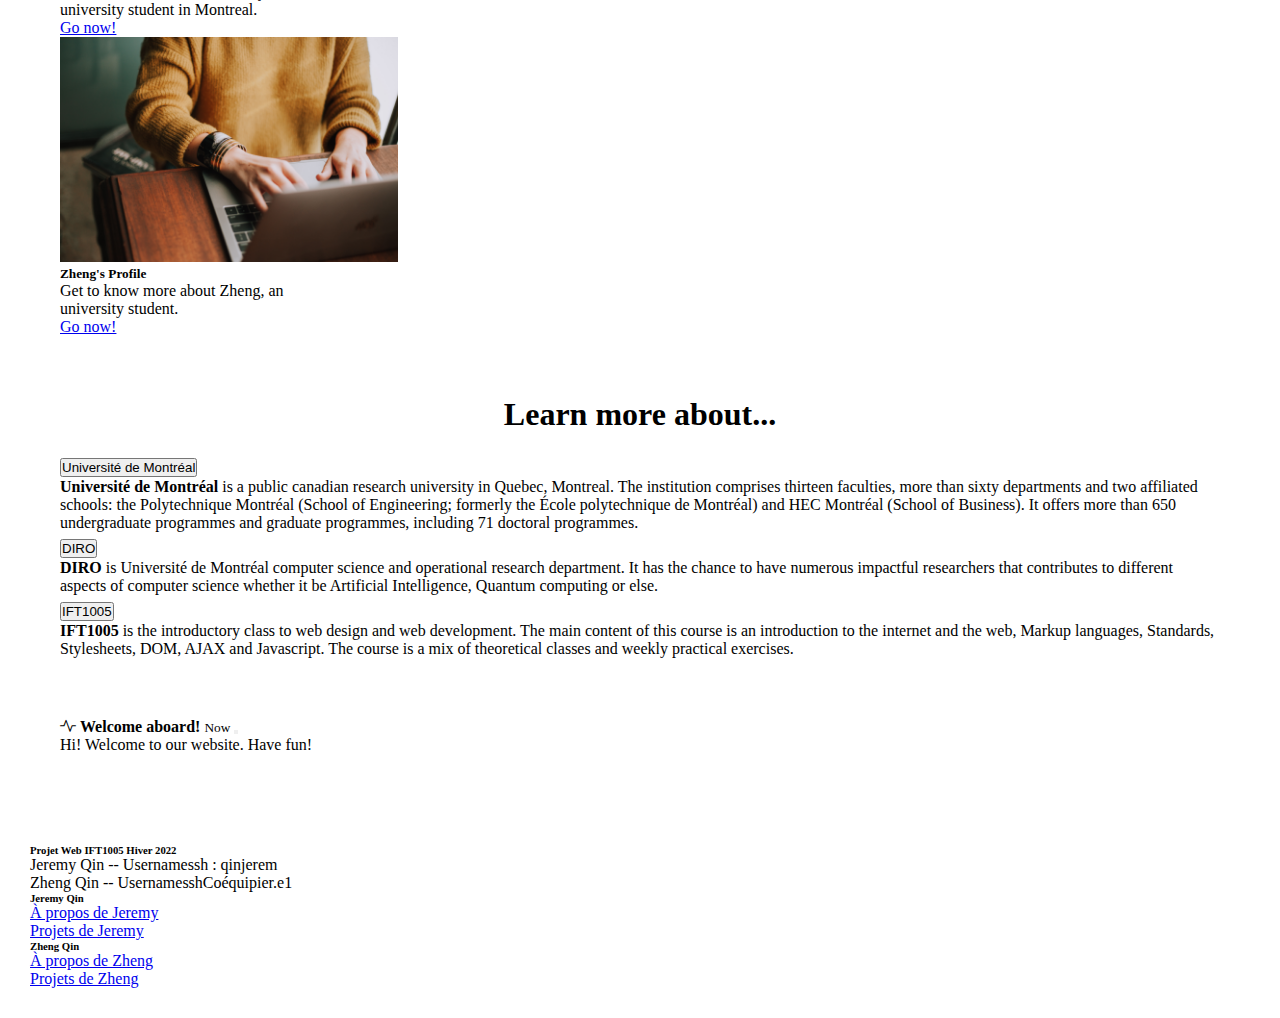
==== commit 89df7a79: "Add picture" ====
--- a/index.html
+++ b/index.html
@@ -102,7 +102,7 @@
                     </div>
                 </div>
                 <div class="card" style="width: 18rem;">
-                    <img src="assets/welcome.jpg" class="card-img-top" alt="...">
+                    <img src="assets/computer-home.jpg" style="height: 225px;" class="card-img-top" alt="...">
                     <div class="card-body">
                     <h5 class="card-title">Zheng's Profile</h5>
                     <p class="card-text">Get to know more about Zheng, an university student.</p>
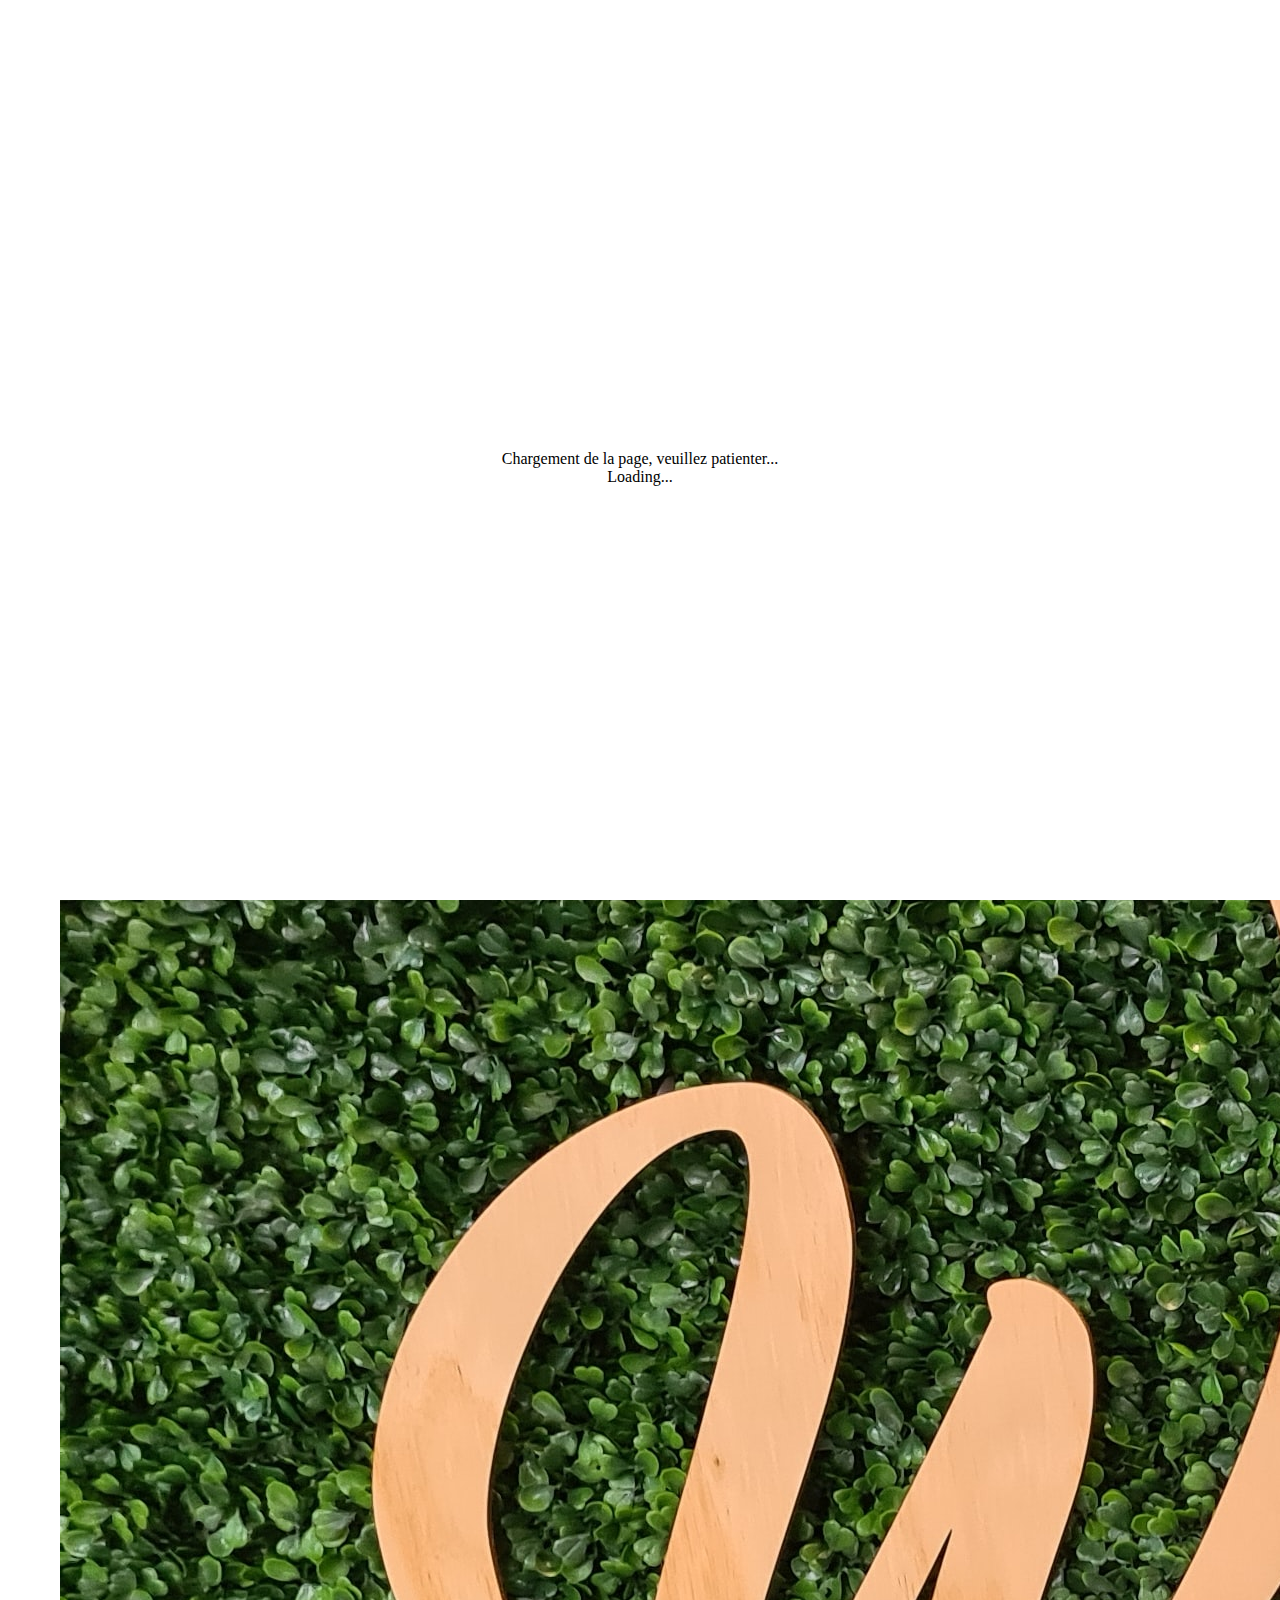
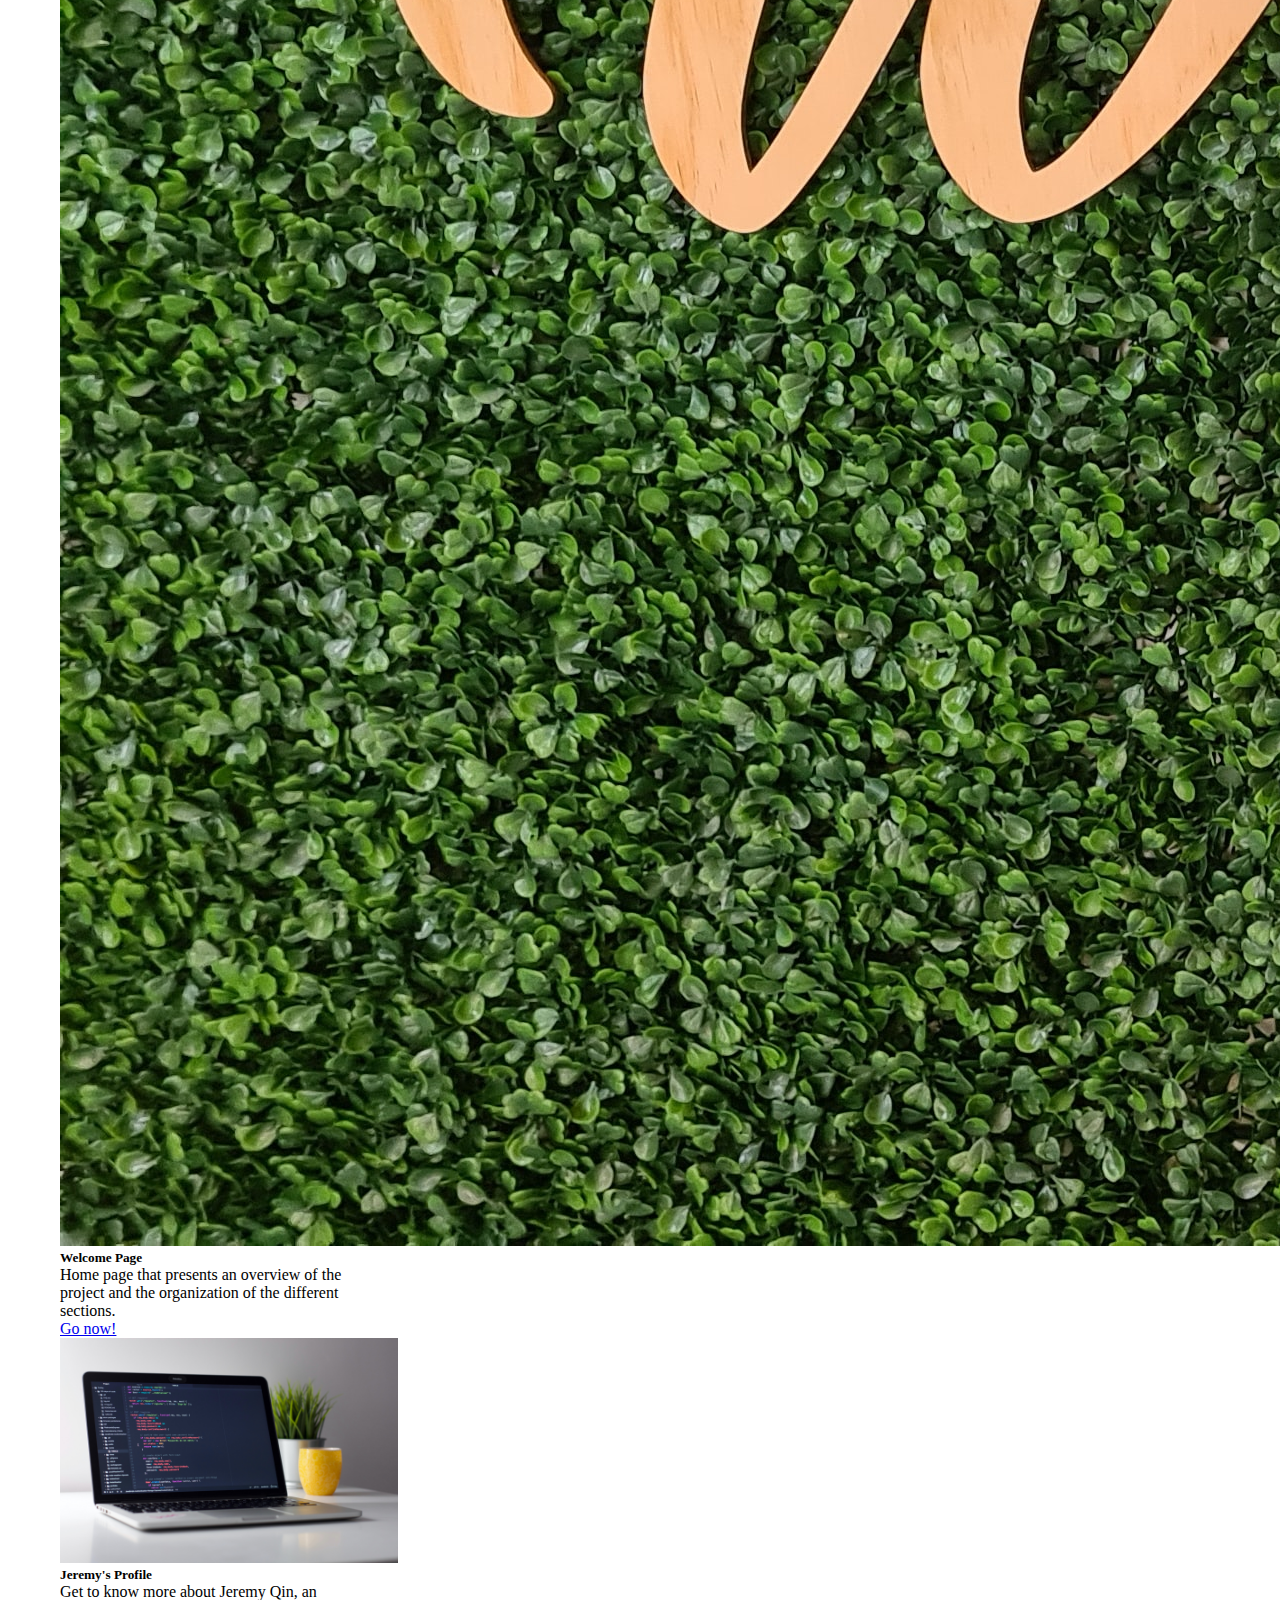
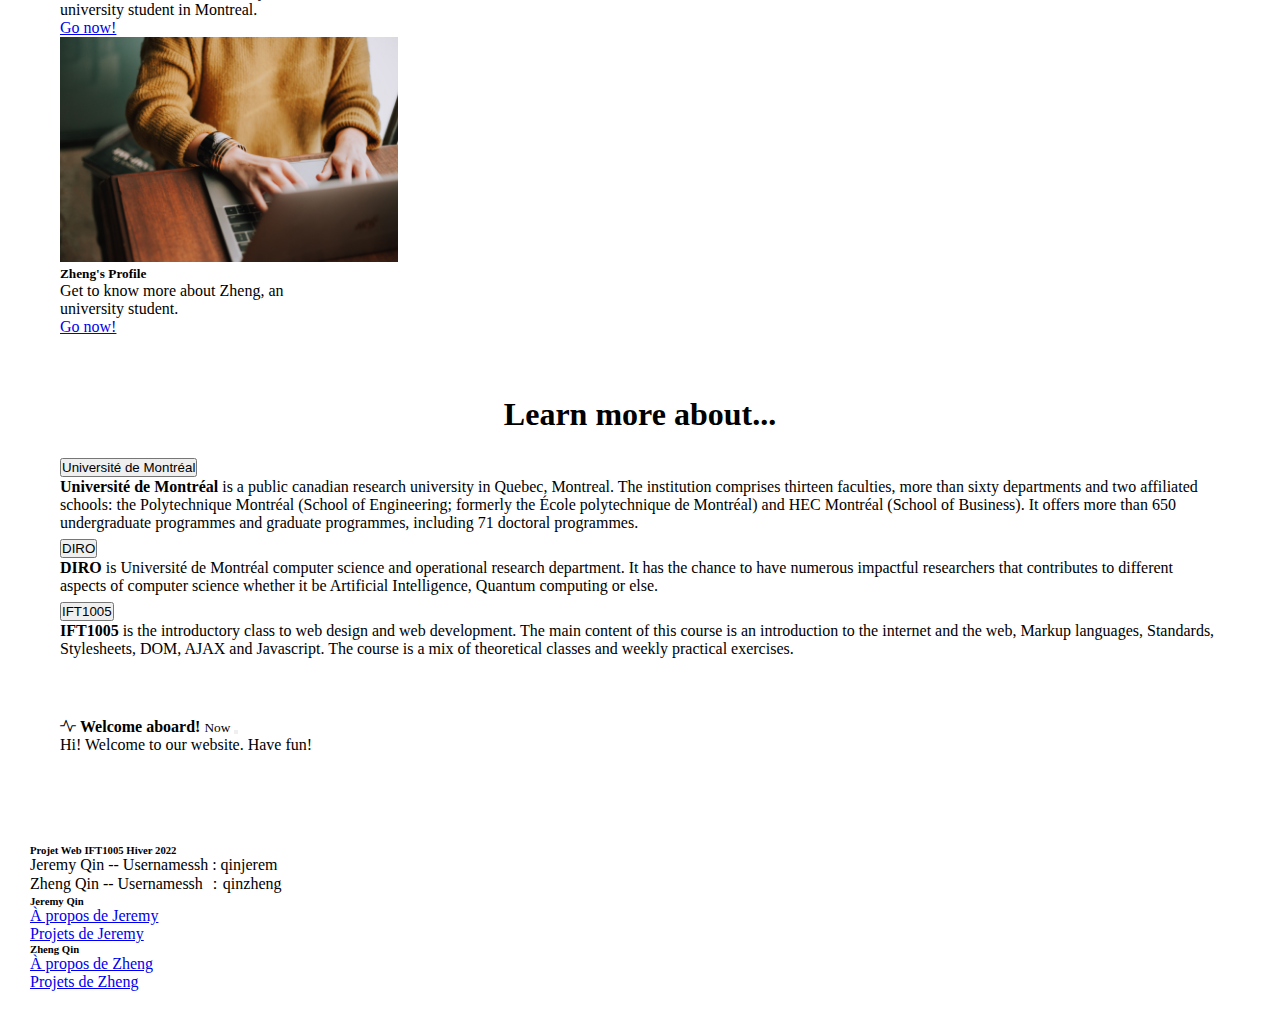
==== commit e85aa0be: "Update index.html" ====
--- a/index.html
+++ b/index.html
@@ -183,7 +183,7 @@
                             Jeremy Qin  -- Usernamessh : qinjerem
                         </p>
                         <p>
-                            Zheng Qin  --  UsernamesshCoéquipier.e1
+                            Zheng Qin  --  Usernamessh ：qinzheng
                         </p>
                     </div>
                     <div class="col-md-2 col-lg-2 col-xl-2 mx-auto mb-4">
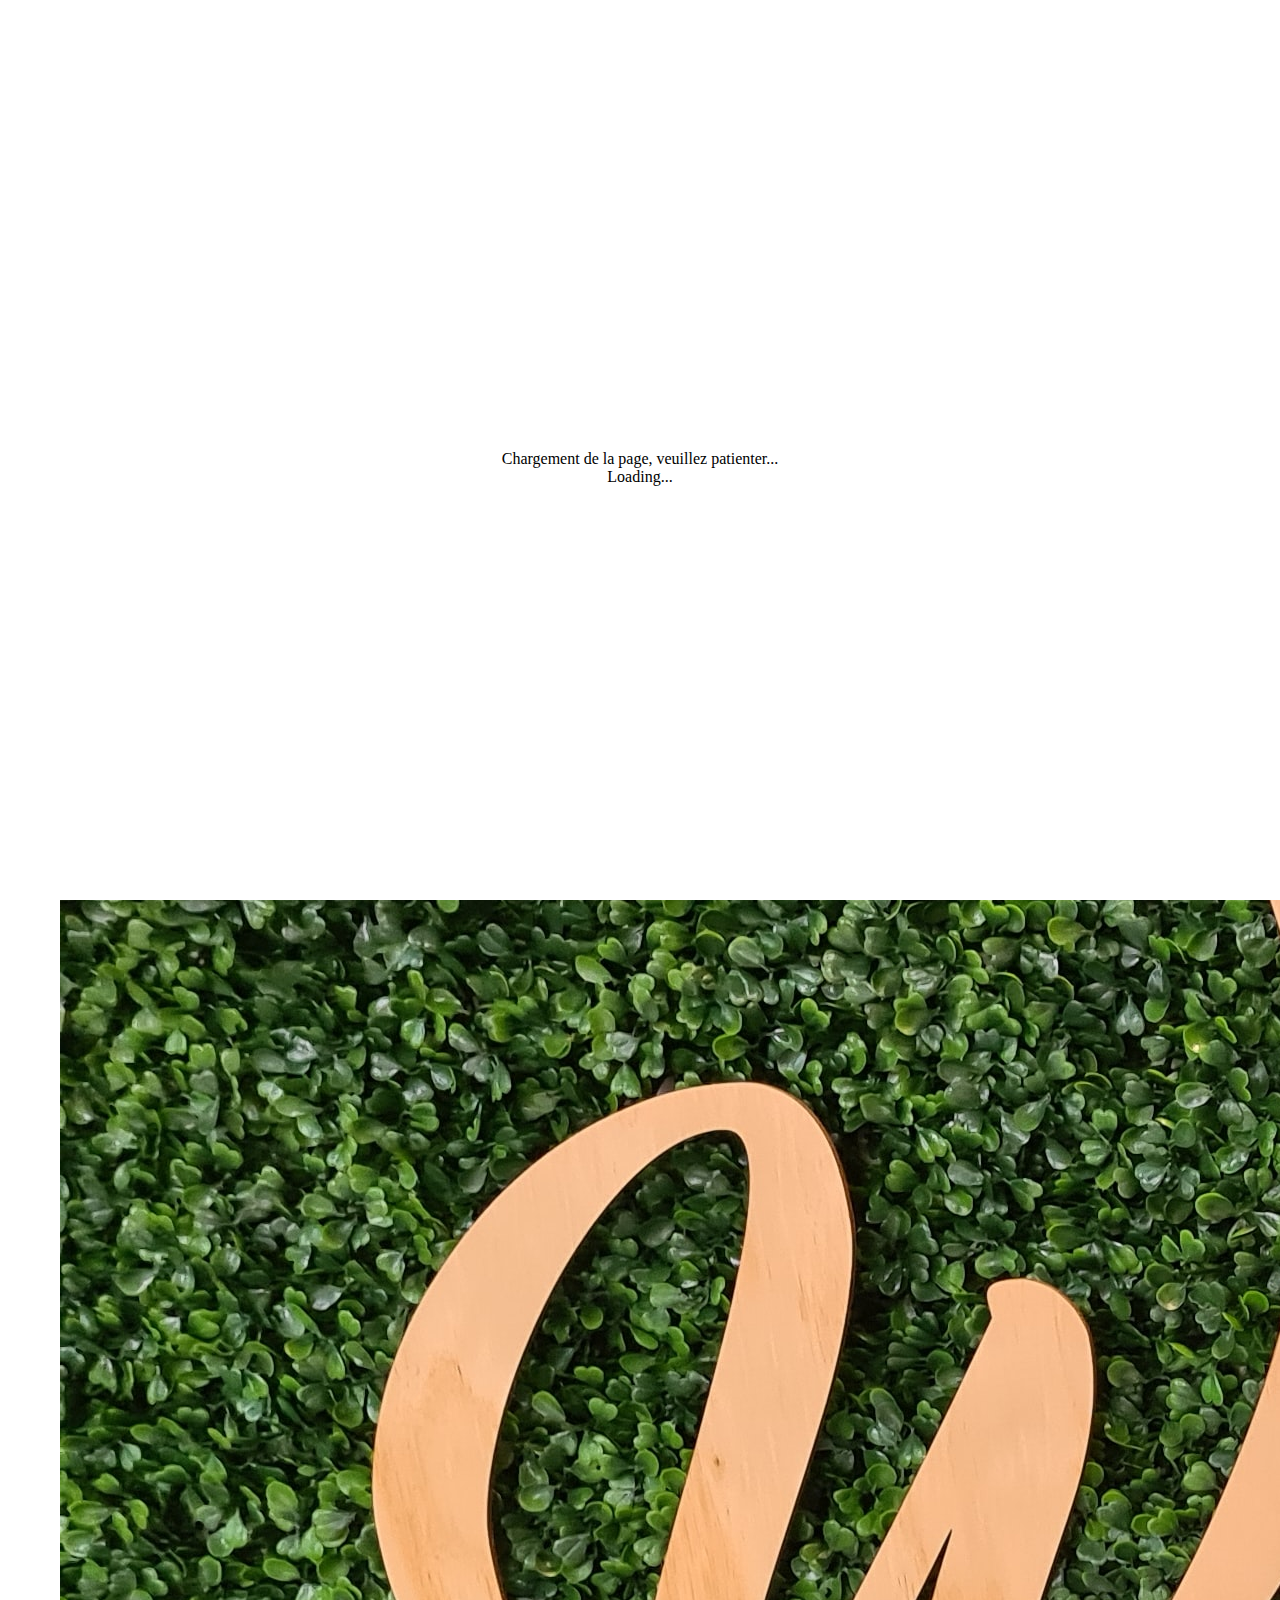
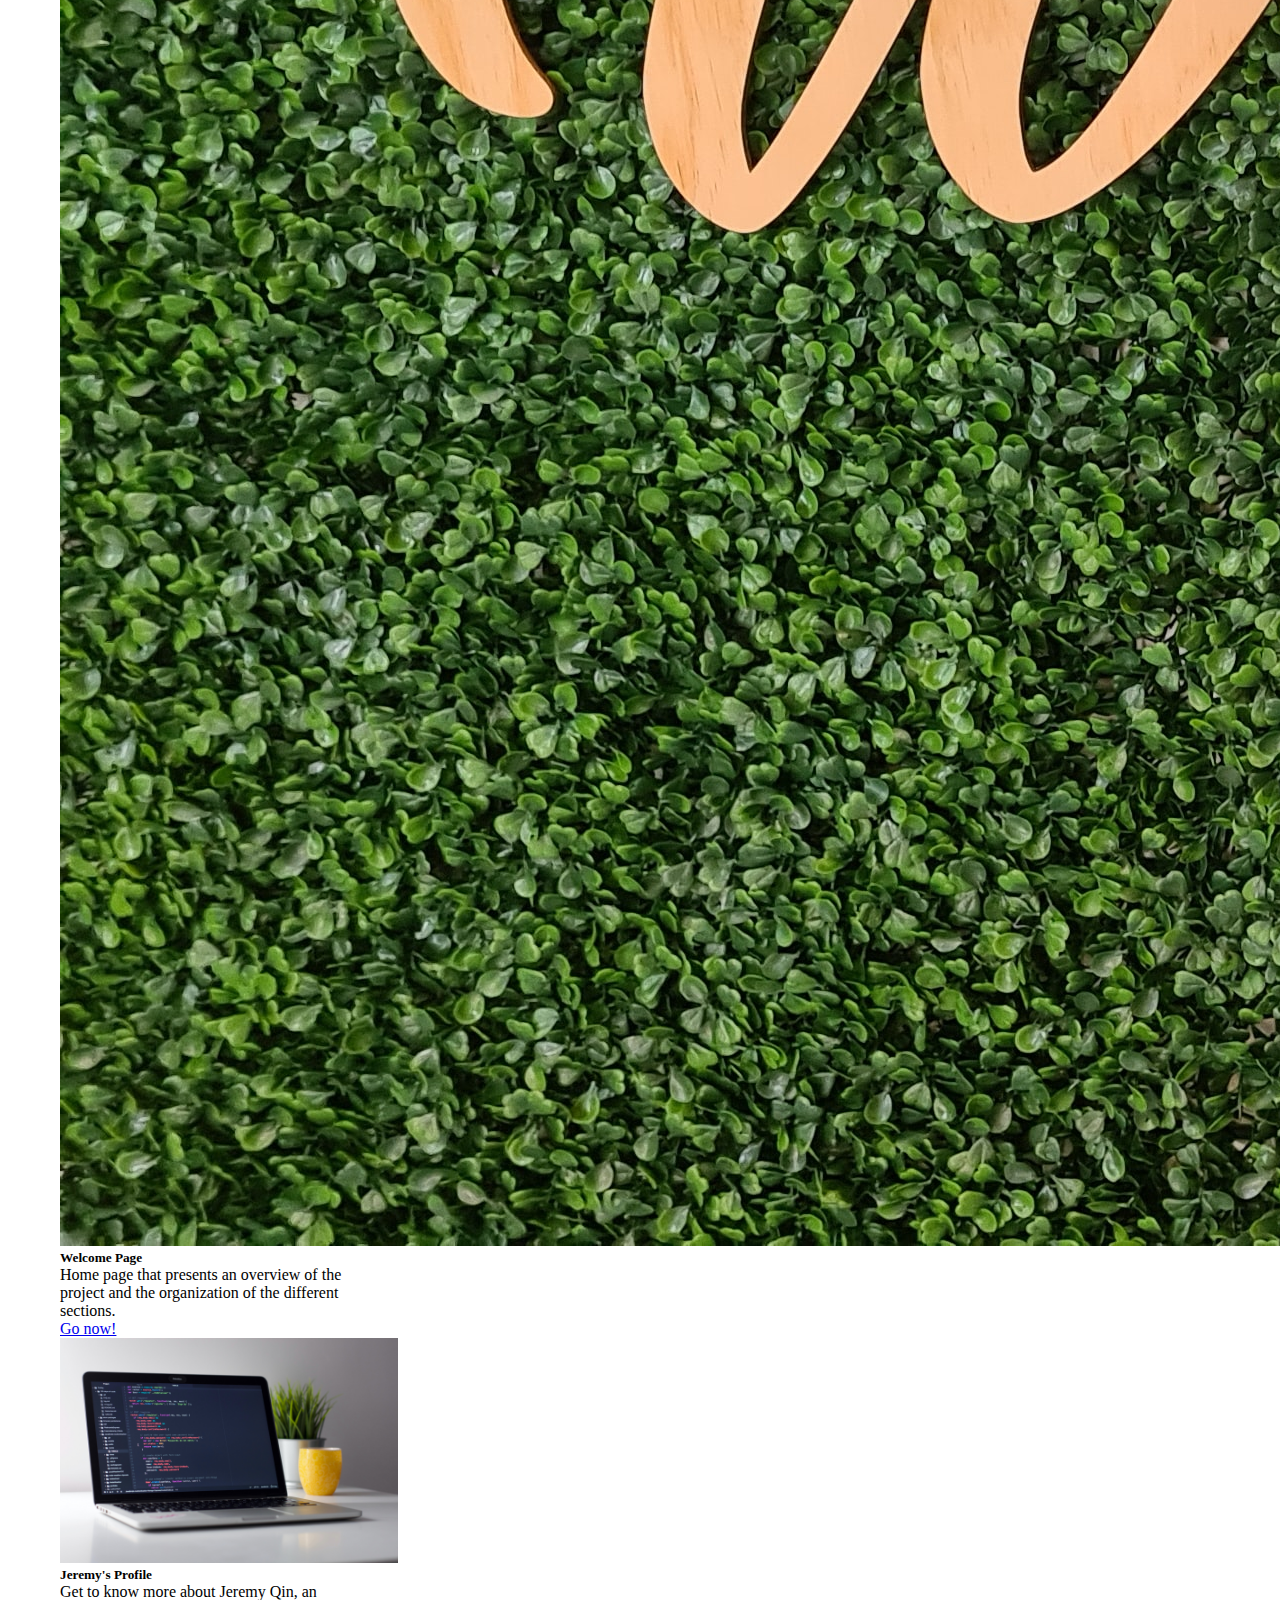
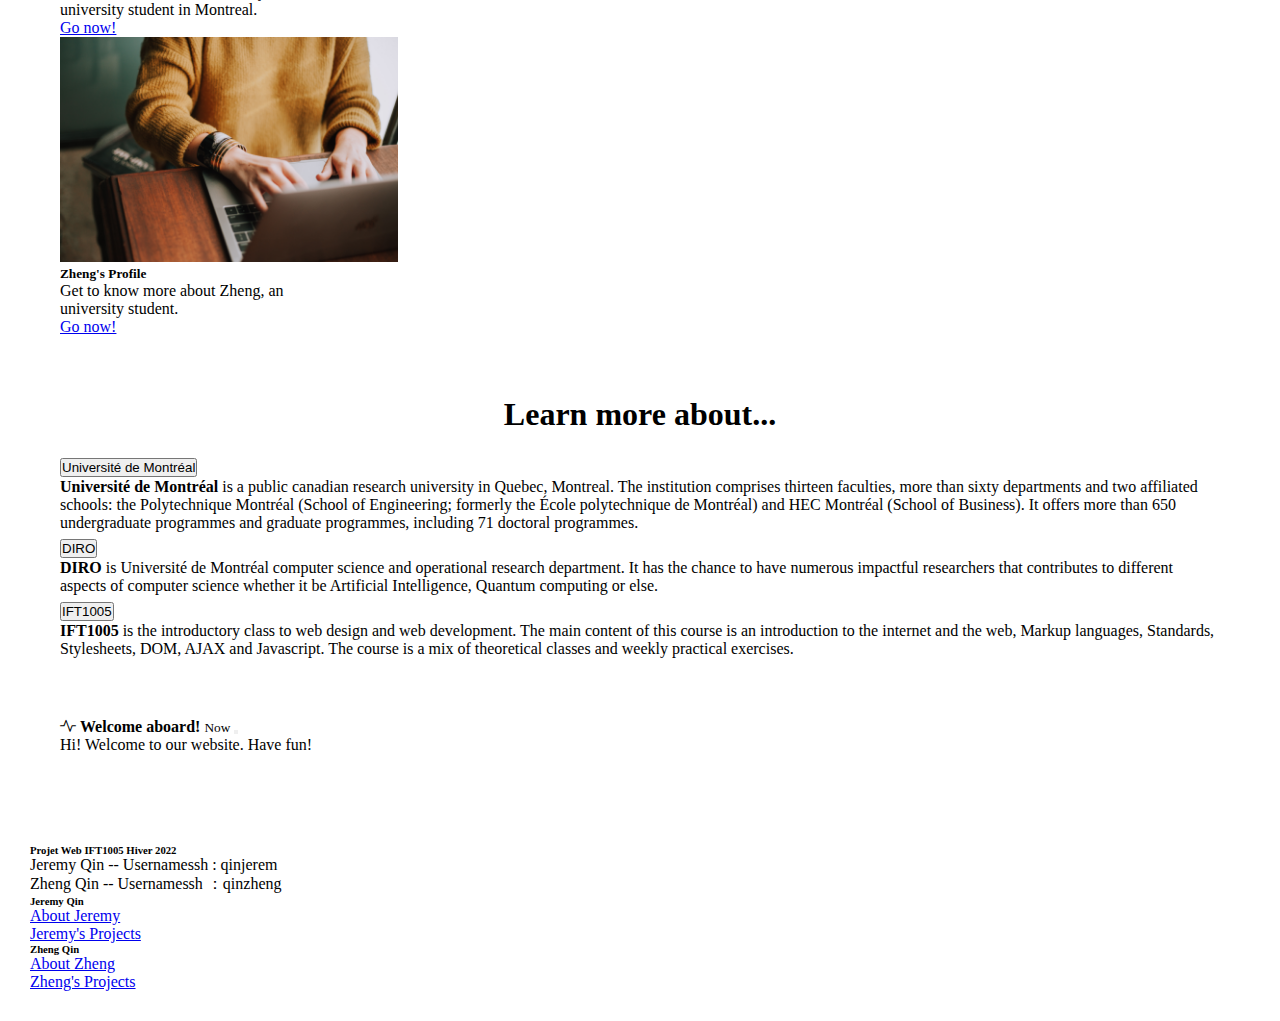
==== commit 80b6726d: "fix typo" ====
--- a/index.html
+++ b/index.html
@@ -29,8 +29,8 @@
                   Jeremy Qin
                 </a>
                 <ul class="dropdown-menu" aria-labelledby="navbarDropdown">
-                  <li><a class="dropdown-item" href="apropos1.html">À propos de Jeremy</a></li>  
-                  <li><a class="dropdown-item" href="projets1.html">Projets de Jeremy</a></li>
+                  <li><a class="dropdown-item" href="apropos1.html">About Jeremy</a></li>  
+                  <li><a class="dropdown-item" href="projets1.html">Jeremy's Projects</a></li>
                 </ul>
               </li>
               <li class="nav-item dropdown">
@@ -38,8 +38,8 @@
                   Zheng Qin
                 </a>
                 <ul class="dropdown-menu" aria-labelledby="navbarDropdown">
-                  <li><a class="dropdown-item" href="apropos2.html">À propos de Zheng</a></li>  
-                  <li><a class="dropdown-item" href="projets2.html">Projets de Zheng</a></li>
+                  <li><a class="dropdown-item" href="apropos2.html">About Zheng</a></li>  
+                  <li><a class="dropdown-item" href="projets2.html">Zheng's Projects</a></li>
                 </ul>
               </li>
             </ul>
@@ -180,10 +180,10 @@
                             Projet Web IFT1005 Hiver 2022
                         </h6>
                         <p>
-                            Jeremy Qin  -- Usernamessh : qinjerem
-                        </p>
-                        <p>
-                            Zheng Qin  --  Usernamessh ：qinzheng
+                            Jeremy Qin -- Usernamessh : qinjerem
+                        </p>
+                        <p>
+                            Zheng Qin --  Usernamessh ：qinzheng
                         </p>
                     </div>
                     <div class="col-md-2 col-lg-2 col-xl-2 mx-auto mb-4">
@@ -191,10 +191,10 @@
                             Jeremy Qin
                         </h6>
                         <p>
-                            <a href="apropos1.html" class="text-reset">À propos de Jeremy</a>
-                        </p>
-                        <p>
-                            <a href="projets1.html" class="text-reset">Projets de Jeremy</a>
+                            <a href="apropos1.html" class="text-reset">About Jeremy</a>
+                        </p>
+                        <p>
+                            <a href="projets1.html" class="text-reset">Jeremy's Projects</a>
                         </p>
                     </div>
                     <div class="col-md-2 col-lg-2 col-xl-2 mx-auto mb-4">
@@ -202,10 +202,10 @@
                             Zheng Qin
                         </h6>
                         <p>
-                            <a href="apropos2.html" class="text-reset">À propos de Zheng</a>
-                        </p>
-                        <p>
-                            <a href="projets2.html" class="text-reset">Projets de Zheng</a>
+                            <a href="apropos2.html" class="text-reset">About Zheng</a>
+                        </p>
+                        <p>
+                            <a href="projets2.html" class="text-reset">Zheng's Projects</a>
                         </p>
                     </div>
                 </div>
